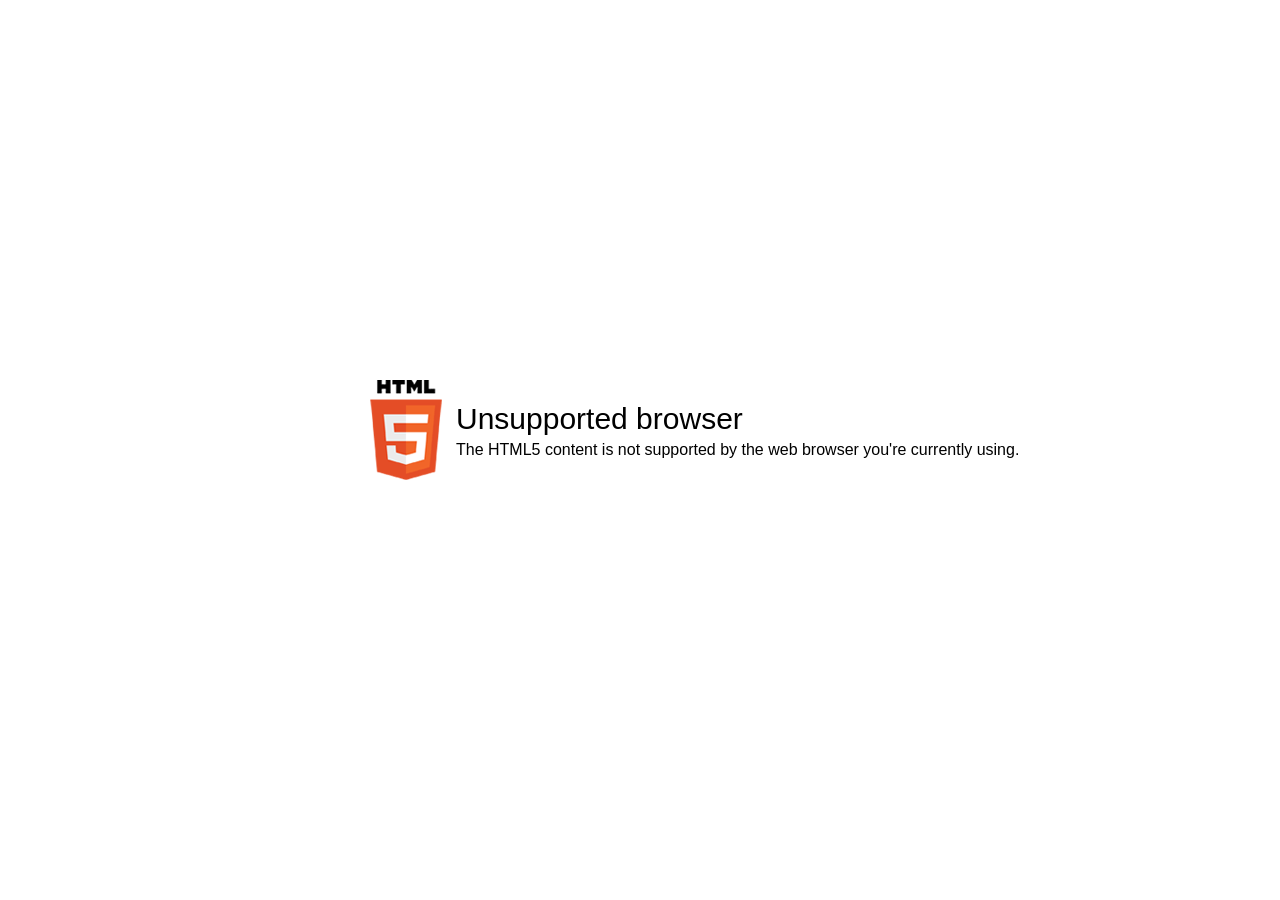
==== data/html5-unsupported.html @ dcdd31ab "Add files via upload" ====
<html>
<head>
    <meta http-equiv="Content-Type" content="text/html;charset=utf-8"/>
    <meta name="viewport" content="width=device-width,initial-scale=1,maximum-scale=1">
    <meta name="format-detection" content="telephone=no">
    <meta name="apple-mobile-web-app-capable" content="yes">
    <meta name="apple-mobile-web-app-status-bar-style" content="black">
    <meta http-equiv="X-UA-Compatible" content="IE=edge">
    <meta name="msapplication-tap-highlight" content="no" />
    <title>Update your Web browser</title>
    <style>
        body {
            background: #fff;
        }

        .banner {
            position: absolute;
            top: 50%;
            left: 50%;
            margin-left: -270px;
            margin-top: -70px;
        }

        .banner .html5 {
            display: inline-block;
            *display: inline;
            zoom: 1;
            vertical-align: top;
            background: url("html5.png");
            width: 72px;
            height: 100px;
            margin-right: 10px;
        }

        .banner .message {
            display: inline-block;
            *display: inline;
            zoom: 1;
            vertical-align: top;
            font-family: Arial, Helvetica, sans-serif;
        }

        .banner .message .title {
            font-size: 30px;
            margin-top: 22px;
            margin-bottom: 5px;
        }
    </style>
</head>
<body>
    <div class="banner">
        <div class="html5"></div>
        <div class="message">
            <div class="title">Unsupported browser</div>
            <div class="text">The HTML5 content is not supported by the web browser you're currently using.</div>
        </div>
    </div>
</body>
</html>
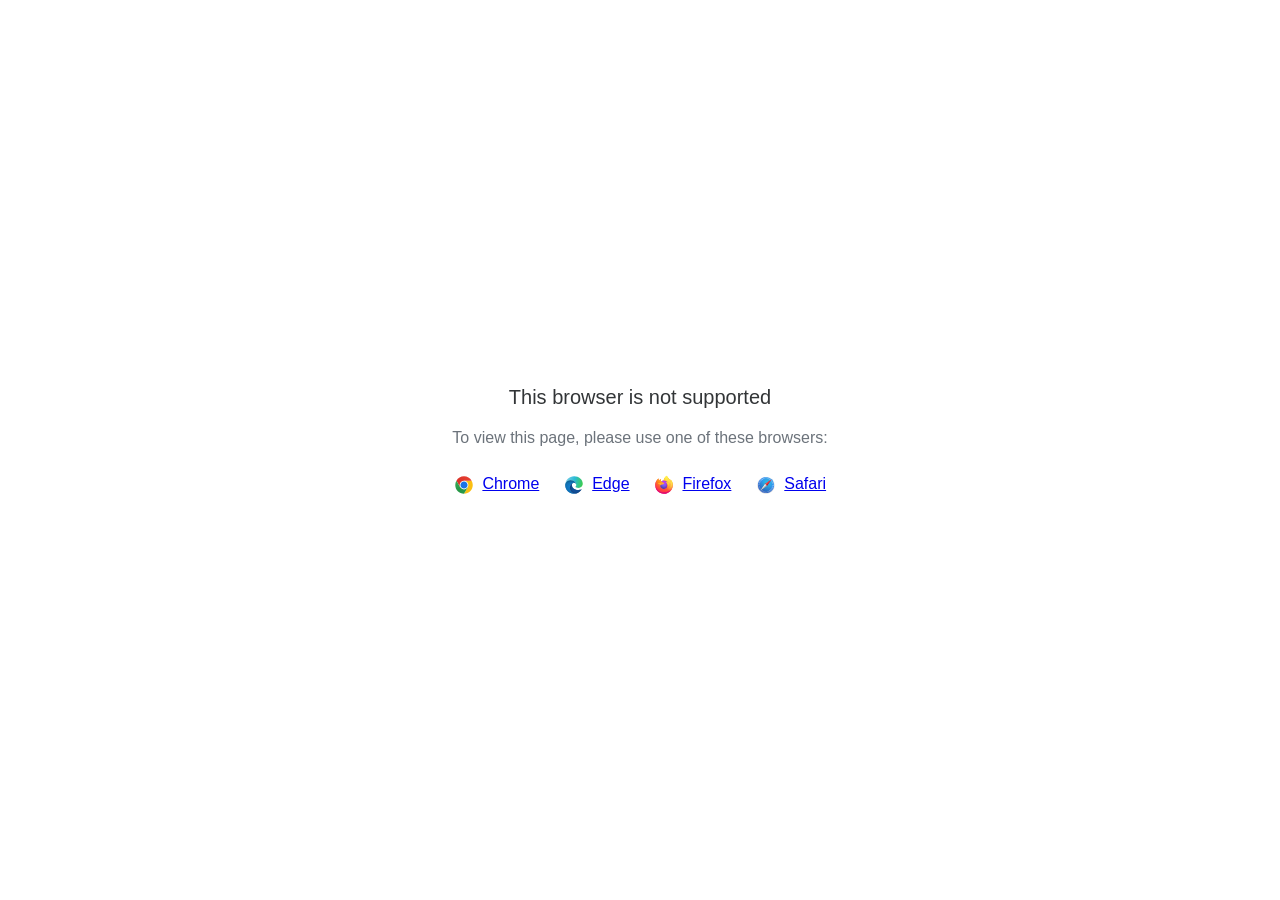
==== commit b599833c: "Add files via upload" ====
--- a/data/html5-unsupported.html
+++ b/data/html5-unsupported.html
@@ -7,7 +7,7 @@
     <meta name="apple-mobile-web-app-status-bar-style" content="black">
     <meta http-equiv="X-UA-Compatible" content="IE=edge">
     <meta name="msapplication-tap-highlight" content="no" />
-    <title>Update your Web browser</title>
+    <title>Page Not Available</title>
     <style>
         body {
             background: #fff;
@@ -17,42 +17,358 @@
             position: absolute;
             top: 50%;
             left: 50%;
-            margin-left: -270px;
-            margin-top: -70px;
-        }
-
-        .banner .html5 {
+            margin-left: -235px;
+            margin-top: -67px;
+            width: 470px;
+            text-align: center;
+            font-family: Roboto, Arial, Helvetica, sans-serif;
+        }
+
+        .title {
+            margin-bottom: 16px;
+            font-size: 20px;
+            font-weight: 500;
+            color: #323537;
+            line-height: 28px;
+        }
+
+        .text {
+            margin-bottom: 26px;
+            font-size: 16px;
+            color: #6C737B;
+            line-height: 22px;
+        }
+
+        .browsers svg, .browsers a {
             display: inline-block;
-            *display: inline;
-            zoom: 1;
             vertical-align: top;
-            background: url("html5.png");
-            width: 72px;
-            height: 100px;
-            margin-right: 10px;
-        }
-
-        .banner .message {
-            display: inline-block;
-            *display: inline;
-            zoom: 1;
-            vertical-align: top;
-            font-family: Arial, Helvetica, sans-serif;
-        }
-
-        .banner .message .title {
-            font-size: 30px;
-            margin-top: 22px;
-            margin-bottom: 5px;
+        }
+
+        .browsers a {
+            font-size: 16px;
+            margin-right: 20px;
+            margin-left: 4px;
+        }
+
+        .browsers :last-child {
+            margin-right: 0;
         }
     </style>
 </head>
 <body>
     <div class="banner">
-        <div class="html5"></div>
-        <div class="message">
-            <div class="title">Unsupported browser</div>
-            <div class="text">The HTML5 content is not supported by the web browser you're currently using.</div>
+        <div class="title">This browser is not supported</div>
+        <div class="text">To view this page, please use one of these browsers:</div>
+        <div class="browsers">
+            <svg width="20" height="20" viewBox="0 0 20 20" fill="none" xmlns="http://www.w3.org/2000/svg">
+                <path d="M10.0001 10.0001L13.789 12.1875L10.0001 18.7501C14.8326 18.7501 18.7501 14.8326 18.7501 10.0001C18.7501 8.40581 18.3216 6.91244 17.5766 5.625H10L10.0001 10.0001Z" fill="#FBBF12"/>
+                <path d="M9.99999 1.25C6.76136 1.25 3.93585 3.01077 2.42285 5.6261L6.21103 12.1876L9.99999 10.0001V5.62507H17.5766C16.0634 3.01039 13.2382 1.25 9.99999 1.25Z" fill="url(#paint0_linear_579_2699)"/>
+                <path d="M1.25005 10C1.25005 14.8325 5.16742 18.75 10 18.75L13.789 12.1875L10 10L6.21109 12.1875L2.42291 5.62598C1.67833 6.91306 1.25 8.40588 1.25 9.99988" fill="url(#paint1_linear_579_2699)"/>
+                <path d="M14.3751 10.0001C14.3751 12.4163 12.4163 14.3751 10.0001 14.3751C7.58381 14.3751 5.625 12.4163 5.625 10.0001C5.625 7.58381 7.58381 5.625 10.0001 5.625C12.4163 5.625 14.3751 7.58381 14.3751 10.0001Z" fill="white"/>
+                <path d="M13.5548 10.0001C13.5548 11.9633 11.9633 13.5548 10.0001 13.5548C8.03686 13.5548 6.44531 11.9633 6.44531 10.0001C6.44531 8.03686 8.03686 6.44531 10.0001 6.44531C11.9633 6.44531 13.5548 8.03686 13.5548 10.0001Z" fill="#1A73E8"/>
+                <defs>
+                    <linearGradient id="paint0_linear_579_2699" x1="5.04786" y1="6.71874" x2="12.965" y2="6.71874" gradientUnits="userSpaceOnUse">
+                        <stop stop-color="#DB3328"/>
+                        <stop offset="1" stop-color="#E53D30"/>
+                    </linearGradient>
+                    <linearGradient id="paint1_linear_579_2699" x1="4.58454" y1="7.18406" x2="7.82938" y2="12.8043" gradientUnits="userSpaceOnUse">
+                        <stop stop-color="#32A651"/>
+                        <stop offset="1" stop-color="#279847"/>
+                    </linearGradient>
+                </defs>
+            </svg>
+            <a href="https://www.google.com/chrome">Chrome</a>
+            <svg width="20" height="20" viewBox="0 0 20 20" fill="none" xmlns="http://www.w3.org/2000/svg">
+                <path d="M12.2449 9.92045C12.2449 8.25 10.5088 5.36648 6.59777 5.36648C2.68671 5.36648 1.25 8.62784 1.25 10.0199C1.25 5.0483 5.30074 1.25 10.1097 1.25C14.9188 1.25 18.75 4.84943 18.75 8.50852C18.75 11.7699 16.2956 12.9034 14.3002 12.9034C12.9832 12.9034 11.4866 12.4659 11.4866 11.7699C11.4866 11.233 12.2449 11.233 12.2449 9.92045Z" fill="url(#paint0_linear_579_2709)"/>
+                <path d="M6.59777 5.36646C10.5088 5.36646 12.2449 8.24998 12.2449 9.92043C12.2449 9.93342 12.2448 9.94627 12.2446 9.95901C12.2249 8.84657 11.4738 7.79259 9.99002 7.79259C8.11431 7.79259 5.5801 10.338 5.91933 13.5C6.19087 16.031 8.33381 19.4261 12.9832 18.2329C12.9832 18.2329 12.1052 18.75 9.6508 18.75C5.30074 18.75 1.25 14.7727 1.25 10.2187C1.25 10.0981 1.25184 9.97975 1.25555 9.8637C1.35584 8.39889 2.82648 5.36646 6.59777 5.36646Z" fill="url(#paint1_linear_579_2709)"/>
+                <path d="M6.59777 5.36646C10.5088 5.36646 12.2449 8.24998 12.2449 9.92043C12.2449 9.93342 12.2448 9.94627 12.2446 9.95901C12.2249 8.84657 11.4738 7.79259 9.99002 7.79259C8.11431 7.79259 5.5801 10.338 5.91933 13.5C6.19087 16.031 8.33381 19.4261 12.9832 18.2329C12.9832 18.2329 12.1052 18.75 9.6508 18.75C5.30074 18.75 1.25 14.7727 1.25 10.2187C1.25 10.0981 1.25184 9.97975 1.25555 9.8637C1.35584 8.39889 2.82648 5.36646 6.59777 5.36646Z" fill="url(#paint2_radial_579_2709)"/>
+                <path d="M12.4415 18.4371C14.9324 17.7576 16.712 15.6377 17.0338 15.2101C17.393 14.7328 17.4928 14.4345 17.393 14.3351C17.2932 14.2357 17.1536 14.2555 16.7944 14.4345C16.4352 14.6135 14.32 15.4885 11.9056 14.7527C9.49107 14.0169 7.83486 12.1078 7.83486 9.99987C7.83486 8.36919 9.23166 7.79248 9.98993 7.79248C8.11422 7.79248 5.58001 10.3379 5.91923 13.4999C6.19077 16.0309 8.33371 19.426 12.9831 18.2328C12.9831 18.2328 12.821 18.3283 12.4415 18.4371Z" fill="#0E458A"/>
+                <path d="M12.4415 18.4371C14.9324 17.7576 16.712 15.6377 17.0338 15.2101C17.393 14.7328 17.4928 14.4345 17.393 14.3351C17.2932 14.2357 17.1536 14.2555 16.7944 14.4345C16.4352 14.6135 14.32 15.4885 11.9056 14.7527C9.49107 14.0169 7.83486 12.1078 7.83486 9.99987C7.83486 8.36919 9.23166 7.79248 9.98993 7.79248C8.11422 7.79248 5.58001 10.3379 5.91923 13.4999C6.19077 16.0309 8.33371 19.426 12.9831 18.2328C12.9831 18.2328 12.821 18.3283 12.4415 18.4371Z" fill="url(#paint3_radial_579_2709)"/>
+                <defs>
+                    <linearGradient id="paint0_linear_579_2709" x1="17.7323" y1="11.5909" x2="0.61762" y2="7.54779" gradientUnits="userSpaceOnUse">
+                        <stop stop-color="#3BCC50"/>
+                        <stop offset="0.489583" stop-color="#2ABAD6"/>
+                        <stop offset="1" stop-color="#7DCFE7"/>
+                    </linearGradient>
+                    <linearGradient id="paint1_linear_579_2709" x1="7.11659" y1="5.36646" x2="7.11659" y2="18.75" gradientUnits="userSpaceOnUse">
+                        <stop stop-color="#035989"/>
+                        <stop offset="0.265625" stop-color="#1175B6"/>
+                        <stop offset="1" stop-color="#0470CF"/>
+                    </linearGradient>
+                    <radialGradient id="paint2_radial_579_2709" cx="0" cy="0" r="1" gradientUnits="userSpaceOnUse" gradientTransform="translate(6.83723 11.8693) rotate(59.2143) scale(5.92595 5.93561)">
+                        <stop stop-color="#1284D8"/>
+                        <stop offset="0.813899" stop-color="#1170B2" stop-opacity="0.767762"/>
+                        <stop offset="1" stop-color="#0E649B" stop-opacity="0.65"/>
+                    </radialGradient>
+                    <radialGradient id="paint3_radial_579_2709" cx="0" cy="0" r="1" gradientUnits="userSpaceOnUse" gradientTransform="translate(11.6661 13.4999) rotate(77.9982) scale(4.79806 5.18015)">
+                        <stop stop-color="#104890"/>
+                        <stop offset="0.69943" stop-color="#12529E" stop-opacity="0.70624"/>
+                        <stop offset="1" stop-color="#0E4584" stop-opacity="0.58"/>
+                    </radialGradient>
+                </defs>
+            </svg>
+            <a href="https://www.microsoft.com/edge">Edge</a>
+            <svg width="20" height="20" viewBox="0 0 20 20" fill="none" xmlns="http://www.w3.org/2000/svg">
+                <path d="M18.1191 6.70405C17.7385 5.78587 16.967 4.79462 16.3615 4.4815C16.8544 5.4501 17.1395 6.42162 17.2485 7.14652C17.2485 7.14652 17.2485 7.15163 17.2503 7.16113C16.2598 4.6861 14.5798 3.68791 13.2079 1.51504C13.1383 1.40543 13.069 1.29582 13.0012 1.17854C12.963 1.1124 12.932 1.05248 12.905 0.995851C12.8481 0.885984 12.8042 0.76987 12.7741 0.649844C12.7743 0.644144 12.7725 0.638558 12.7688 0.63417C12.7652 0.629782 12.7601 0.626904 12.7544 0.626094C12.749 0.624635 12.7434 0.624635 12.738 0.626094C12.7366 0.626756 12.7352 0.627617 12.734 0.628652C12.7318 0.628652 12.7296 0.63121 12.7274 0.63194L12.7311 0.627191C10.5302 1.91914 9.78353 4.30904 9.71499 5.5049C8.83549 5.56518 7.99455 5.88974 7.30189 6.43623C7.22949 6.37488 7.15379 6.31755 7.07512 6.26451C6.87551 5.56419 6.86708 4.82302 7.0507 4.11832C6.15057 4.52936 5.45059 5.17789 4.94165 5.75189H4.93764C4.5902 5.31089 4.61463 3.85634 4.63432 3.55272C4.63031 3.53372 4.37547 3.68535 4.34266 3.70837C4.03608 3.92756 3.7495 4.17357 3.48628 4.4435C3.18675 4.74784 2.9131 5.07672 2.66818 5.42671C2.1047 6.22702 1.70509 7.13132 1.49244 8.08735C1.48843 8.10635 1.48478 8.12608 1.48077 8.14544C1.46437 8.22254 1.40494 8.60946 1.39437 8.6935V8.71286C1.3169 9.11266 1.26865 9.5176 1.25 9.92444V9.96938C1.25 14.8186 5.17279 18.75 10.0114 18.75C14.345 18.75 17.943 15.5968 18.6477 11.455C18.6623 11.3428 18.6743 11.2295 18.6875 11.1163C18.8617 9.61022 18.6681 8.02743 18.1191 6.70405ZM8.02046 13.5774C8.06129 13.5968 8.09994 13.6183 8.14186 13.6373L8.14769 13.641C8.10577 13.6205 8.06311 13.5993 8.02082 13.5774H8.02046ZM17.251 7.16515V7.15675V7.16625V7.16515Z" fill="url(#paint0_linear_579_2717)"/>
+                <path d="M18.119 6.704C17.7384 5.78582 16.9669 4.79457 16.3614 4.48145C16.8543 5.45005 17.1394 6.42157 17.2484 7.14647V7.16437C18.0752 9.41067 17.6246 11.695 16.9757 13.0907C15.9716 15.25 13.541 17.4635 9.73602 17.3557C5.62839 17.2388 2.0071 14.1802 1.33082 10.1776C1.20759 9.54586 1.33082 9.22543 1.39279 8.71281C1.31733 9.10778 1.28853 9.22214 1.25098 9.92439V9.96933C1.25098 14.8185 5.17377 18.7499 10.0124 18.7499C14.346 18.7499 17.944 15.5968 18.6487 11.4549C18.6633 11.3428 18.6753 11.2295 18.6884 11.1162C18.8616 9.61017 18.668 8.02738 18.119 6.704Z" fill="url(#paint1_radial_579_2717)"/>
+                <path d="M18.119 6.704C17.7384 5.78582 16.9669 4.79457 16.3614 4.48145C16.8543 5.45005 17.1394 6.42157 17.2484 7.14647V7.16437C18.0752 9.41067 17.6246 11.695 16.9757 13.0907C15.9716 15.25 13.541 17.4635 9.73602 17.3557C5.62839 17.2388 2.0071 14.1802 1.33082 10.1776C1.20759 9.54586 1.33082 9.22543 1.39279 8.71281C1.31733 9.10778 1.28853 9.22214 1.25098 9.92439V9.96933C1.25098 14.8185 5.17377 18.7499 10.0124 18.7499C14.346 18.7499 17.944 15.5968 18.6487 11.4549C18.6633 11.3428 18.6753 11.2295 18.6884 11.1162C18.8616 9.61017 18.668 8.02738 18.119 6.704Z" fill="url(#paint2_radial_579_2717)"/>
+                <path d="M13.8612 7.73587C13.8806 7.74939 13.8977 7.7629 13.9159 7.77642C13.696 7.38513 13.4221 7.02694 13.1022 6.71246C10.3788 3.98314 12.3884 0.794172 12.7271 0.631947L12.7307 0.627197C10.5298 1.91915 9.78314 4.30905 9.7146 5.50491C9.81668 5.49797 9.9184 5.4892 10.0223 5.4892C11.6647 5.4892 13.0953 6.39459 13.8612 7.73587Z" fill="url(#paint3_radial_579_2717)"/>
+                <path d="M10.028 8.28118C10.0138 8.5004 9.24382 9.25307 8.97441 9.25307C6.48292 9.25307 6.07861 10.7635 6.07861 10.7635C6.18798 12.0357 7.07244 13.0833 8.14245 13.6375C8.19131 13.6627 8.24052 13.6854 8.28828 13.708C8.37396 13.7446 8.46 13.7811 8.54567 13.8136C8.91262 13.9433 9.29689 14.0172 9.68568 14.0329C14.0525 14.2382 14.8991 8.80001 11.7473 7.22087C12.5541 7.08021 13.3919 7.40575 13.8597 7.73495C13.0941 6.39367 11.6631 5.48828 10.0207 5.48828C9.91682 5.48828 9.81511 5.49705 9.71303 5.50399C8.83417 5.56502 7.99404 5.88994 7.30212 6.43642C7.43591 6.55005 7.58685 6.70131 7.90439 7.0148C8.5001 7.60378 10.0247 8.20993 10.028 8.28118Z" fill="url(#paint4_radial_579_2717)"/>
+                <path d="M10.028 8.28118C10.0138 8.5004 9.24382 9.25307 8.97441 9.25307C6.48292 9.25307 6.07861 10.7635 6.07861 10.7635C6.18798 12.0357 7.07244 13.0833 8.14245 13.6375C8.19131 13.6627 8.24052 13.6854 8.28828 13.708C8.37396 13.7446 8.46 13.7811 8.54567 13.8136C8.91262 13.9433 9.29689 14.0172 9.68568 14.0329C14.0525 14.2382 14.8991 8.80001 11.7473 7.22087C12.5541 7.08021 13.3919 7.40575 13.8597 7.73495C13.0941 6.39367 11.6631 5.48828 10.0207 5.48828C9.91682 5.48828 9.81511 5.49705 9.71303 5.50399C8.83417 5.56502 7.99404 5.88994 7.30212 6.43642C7.43591 6.55005 7.58685 6.70131 7.90439 7.0148C8.5001 7.60378 10.0247 8.20993 10.028 8.28118Z" fill="url(#paint5_radial_579_2717)"/>
+                <path d="M6.89479 6.14439C6.96588 6.19043 7.02421 6.22916 7.07708 6.2646C6.87746 5.56428 6.86903 4.82311 7.05265 4.11841C6.15252 4.52945 5.45255 5.17799 4.9436 5.75198C4.9848 5.75089 6.2557 5.72787 6.89479 6.14439Z" fill="url(#paint6_radial_579_2717)"/>
+                <path d="M1.33119 10.1776C2.00747 14.1802 5.62876 17.2388 9.7393 17.3557C13.5443 17.4635 15.9735 15.25 16.979 13.0907C17.6279 11.6946 18.0785 9.41068 17.2517 7.16437V7.14756C17.2517 7.14976 17.2517 7.15268 17.2535 7.16218C17.5641 9.1962 16.532 11.1667 14.9184 12.4992C14.9167 12.5029 14.9152 12.5067 14.9137 12.5105C11.7692 15.0765 8.76042 14.0586 8.15123 13.6431C8.10893 13.6227 8.06628 13.6015 8.02399 13.5796C6.19056 12.7027 5.43334 11.0274 5.59558 9.5919C4.04797 9.5919 3.52007 8.28314 3.52007 8.28314C3.52007 8.28314 4.90982 7.29006 6.74143 8.1538C8.43778 8.95396 10.031 8.2835 10.031 8.28314C10.0277 8.21189 8.50304 7.60391 7.90842 7.01676C7.59088 6.70327 7.43995 6.55201 7.30615 6.43838C7.23375 6.37702 7.15805 6.3197 7.07939 6.26665C7.02725 6.23012 6.97001 6.19358 6.8971 6.14645C6.25801 5.72992 4.98711 5.75294 4.94518 5.75404H4.94117C4.59374 5.31303 4.61816 3.85849 4.63785 3.55487C4.63384 3.53587 4.379 3.68749 4.34619 3.71051C4.03961 3.92971 3.75303 4.17571 3.48981 4.44564C3.19028 4.74999 2.91663 5.07887 2.67171 5.42886C2.10823 6.22916 1.70862 7.13347 1.49597 8.08949C1.48904 8.1063 1.17734 9.47023 1.33119 10.1776Z" fill="url(#paint7_radial_579_2717)"/>
+                <path d="M13.1024 6.71246C13.4222 7.02693 13.6962 7.38513 13.9161 7.77642C13.9616 7.81071 14.0055 7.8473 14.0473 7.88603C16.0335 9.71873 14.9945 12.3132 14.9154 12.4996C16.529 11.1671 17.5611 9.19662 17.2505 7.16259C16.2599 4.6861 14.58 3.68791 13.2081 1.51504C13.1385 1.40543 13.0692 1.29582 13.0014 1.17854C12.9631 1.1124 12.9321 1.05248 12.9051 0.995851C12.8483 0.885984 12.8044 0.76987 12.7742 0.649844C12.7745 0.644144 12.7726 0.638559 12.769 0.63417C12.7653 0.629782 12.7602 0.626904 12.7546 0.626094C12.7492 0.624635 12.7435 0.624635 12.7382 0.626094C12.7367 0.626756 12.7354 0.627617 12.7341 0.628652C12.732 0.628652 12.7298 0.63121 12.7276 0.63194C12.3885 0.794165 10.379 3.98313 13.1024 6.71246Z" fill="url(#paint8_radial_579_2717)"/>
+                <path d="M14.0464 7.88413C14.0046 7.8454 13.9608 7.80882 13.9152 7.77452C13.8973 7.761 13.8787 7.74748 13.8605 7.73396C13.3928 7.40513 12.555 7.07922 11.7482 7.21989C14.8995 8.79902 14.0534 14.2372 9.68654 14.0319C9.29775 14.0163 8.91348 13.9424 8.54653 13.8126C8.46085 13.7805 8.37481 13.7451 8.28914 13.7071C8.23956 13.6844 8.19034 13.6618 8.14331 13.6365L8.14914 13.6402C8.75834 14.0567 11.7671 15.0746 14.9116 12.5075C14.9116 12.5075 14.9134 12.5028 14.9163 12.4962C14.9943 12.3132 16.0334 9.71866 14.0464 7.88413Z" fill="url(#paint9_radial_579_2717)"/>
+                <path d="M6.07833 10.7635C6.07833 10.7635 6.48264 9.25306 8.97412 9.25306C9.24354 9.25306 10.0135 8.49966 10.0277 8.28117C10.0419 8.06268 8.43455 8.95199 6.7382 8.15183C4.90659 7.28809 3.51685 8.28117 3.51685 8.28117C3.51685 8.28117 4.04475 9.58993 5.59235 9.58993C5.43012 11.0255 6.18733 12.6992 8.02076 13.5776C8.06159 13.597 8.10024 13.6185 8.14217 13.6375C7.07215 13.0843 6.18879 12.0357 6.07833 10.7635Z" fill="url(#paint10_radial_579_2717)"/>
+                <path d="M18.1191 6.70405C17.7385 5.78587 16.967 4.79462 16.3615 4.4815C16.8544 5.4501 17.1395 6.42162 17.2485 7.14652C17.2485 7.14652 17.2485 7.15163 17.2503 7.16113C16.2598 4.6861 14.5798 3.68791 13.2079 1.51504C13.1383 1.40543 13.069 1.29582 13.0012 1.17854C12.963 1.1124 12.932 1.05248 12.905 0.995851C12.8481 0.885984 12.8042 0.76987 12.7741 0.649844C12.7743 0.644144 12.7725 0.638558 12.7688 0.63417C12.7652 0.629782 12.7601 0.626904 12.7544 0.626094C12.749 0.624635 12.7434 0.624635 12.738 0.626094C12.7366 0.626756 12.7352 0.627617 12.734 0.628652C12.7318 0.628652 12.7296 0.63121 12.7274 0.63194L12.7311 0.627191C10.5302 1.91914 9.78353 4.30904 9.71499 5.5049C9.81707 5.49796 9.91878 5.48919 10.0227 5.48919C11.6651 5.48919 13.0957 6.39458 13.8616 7.73586C13.3939 7.40703 12.5561 7.08111 11.7493 7.22178C14.9007 8.80092 14.0545 14.2391 9.68764 14.0338C9.29885 14.0182 8.91458 13.9443 8.54763 13.8145C8.46196 13.7824 8.37592 13.747 8.29024 13.709C8.24066 13.6863 8.19144 13.6636 8.14441 13.6384L8.15025 13.6421C8.10796 13.6216 8.0653 13.6004 8.02301 13.5785C8.06384 13.5979 8.10249 13.6194 8.14441 13.6384C7.07221 13.0842 6.18885 12.0356 6.07839 10.7633C6.07839 10.7633 6.4827 9.25288 8.97418 9.25288C9.2436 9.25288 10.0136 8.49949 10.0278 8.28099C10.0245 8.20975 8.49987 7.60177 7.90525 7.01462C7.58771 6.70113 7.43678 6.54986 7.30298 6.43623C7.23058 6.37488 7.15488 6.31755 7.07622 6.26451C6.87661 5.56419 6.86817 4.82302 7.05179 4.11832C6.15166 4.52936 5.45169 5.17789 4.94275 5.75189H4.93874C4.5913 5.31089 4.61572 3.85634 4.63541 3.55272C4.6314 3.53372 4.37657 3.68535 4.34375 3.70837C4.03717 3.92756 3.75059 4.17357 3.48738 4.4435C3.18785 4.74784 2.9142 5.07672 2.66928 5.42671C2.1058 6.22702 1.70618 7.13132 1.49353 8.08735C1.48952 8.10635 1.48588 8.12608 1.48187 8.14544C1.46546 8.22254 1.39109 8.61494 1.38088 8.69898C1.38088 8.70556 1.38088 8.69277 1.38088 8.69898C1.31262 9.10444 1.26891 9.51368 1.25 9.92444V9.96938C1.25 14.8186 5.17279 18.75 10.0114 18.75C14.345 18.75 17.943 15.5968 18.6477 11.455C18.6623 11.3428 18.6743 11.2295 18.6875 11.1163C18.8617 9.61022 18.6681 8.02743 18.1191 6.70405ZM17.25 7.15492V7.16442V7.15492Z" fill="url(#paint11_linear_579_2717)"/>
+                <defs>
+                    <linearGradient id="paint0_linear_579_2717" x1="16.9594" y1="3.43288" x2="2.3837" y2="17.4648" gradientUnits="userSpaceOnUse">
+                        <stop offset="0.05" stop-color="#FFF44F"/>
+                        <stop offset="0.11" stop-color="#FFE847"/>
+                        <stop offset="0.22" stop-color="#FFC830"/>
+                        <stop offset="0.37" stop-color="#FF980E"/>
+                        <stop offset="0.4" stop-color="#FF8B16"/>
+                        <stop offset="0.46" stop-color="#FF672A"/>
+                        <stop offset="0.53" stop-color="#FF3647"/>
+                        <stop offset="0.7" stop-color="#E31587"/>
+                    </linearGradient>
+                    <radialGradient id="paint1_radial_579_2717" cx="0" cy="0" r="1" gradientUnits="userSpaceOnUse" gradientTransform="translate(16.287 2.63668) scale(18.2654 18.3055)">
+                        <stop offset="0.13" stop-color="#FFBD4F"/>
+                        <stop offset="0.19" stop-color="#FFAC31"/>
+                        <stop offset="0.25" stop-color="#FF9D17"/>
+                        <stop offset="0.28" stop-color="#FF980E"/>
+                        <stop offset="0.4" stop-color="#FF563B"/>
+                        <stop offset="0.47" stop-color="#FF3750"/>
+                        <stop offset="0.71" stop-color="#F5156C"/>
+                        <stop offset="0.78" stop-color="#EB0878"/>
+                        <stop offset="0.86" stop-color="#E50080"/>
+                    </radialGradient>
+                    <radialGradient id="paint2_radial_579_2717" cx="0" cy="0" r="1" gradientUnits="userSpaceOnUse" gradientTransform="translate(9.61279 10.1202) scale(18.2654 18.3055)">
+                        <stop offset="0.3" stop-color="#960E18"/>
+                        <stop offset="0.35" stop-color="#B11927" stop-opacity="0.74"/>
+                        <stop offset="0.43" stop-color="#DB293D" stop-opacity="0.34"/>
+                        <stop offset="0.5" stop-color="#F5334B" stop-opacity="0.09"/>
+                        <stop offset="0.53" stop-color="#FF3750" stop-opacity="0"/>
+                    </radialGradient>
+                    <radialGradient id="paint3_radial_579_2717" cx="0" cy="0" r="1" gradientUnits="userSpaceOnUse" gradientTransform="translate(11.8153 -1.51753) scale(13.2325 13.2615)">
+                        <stop offset="0.13" stop-color="#FFF44F"/>
+                        <stop offset="0.25" stop-color="#FFDC3E"/>
+                        <stop offset="0.51" stop-color="#FF9D12"/>
+                        <stop offset="0.53" stop-color="#FF980E"/>
+                    </radialGradient>
+                    <radialGradient id="paint4_radial_579_2717" cx="0" cy="0" r="1" gradientUnits="userSpaceOnUse" gradientTransform="translate(7.59304 14.9021) scale(8.69686 8.71594)">
+                        <stop offset="0.35" stop-color="#3A8EE6"/>
+                        <stop offset="0.47" stop-color="#5C79F0"/>
+                        <stop offset="0.67" stop-color="#9059FF"/>
+                        <stop offset="1" stop-color="#C139E6"/>
+                    </radialGradient>
+                    <radialGradient id="paint5_radial_579_2717" cx="0" cy="0" r="1" gradientUnits="userSpaceOnUse" gradientTransform="translate(9.87545 7.94492) rotate(-13.9265) scale(4.60823 5.42407)">
+                        <stop offset="0.21" stop-color="#9059FF" stop-opacity="0"/>
+                        <stop offset="0.28" stop-color="#8C4FF3" stop-opacity="0.06"/>
+                        <stop offset="0.75" stop-color="#7716A8" stop-opacity="0.45"/>
+                        <stop offset="0.97" stop-color="#6E008B" stop-opacity="0.6"/>
+                    </radialGradient>
+                    <radialGradient id="paint6_radial_579_2717" cx="0" cy="0" r="1" gradientUnits="userSpaceOnUse" gradientTransform="translate(9.38226 1.88781) scale(6.25678 6.27051)">
+                        <stop stop-color="#FFE226"/>
+                        <stop offset="0.12" stop-color="#FFDB27"/>
+                        <stop offset="0.3" stop-color="#FFC82A"/>
+                        <stop offset="0.5" stop-color="#FFA930"/>
+                        <stop offset="0.73" stop-color="#FF7E37"/>
+                        <stop offset="0.79" stop-color="#FF7139"/>
+                    </radialGradient>
+                    <radialGradient id="paint7_radial_579_2717" cx="0" cy="0" r="1" gradientUnits="userSpaceOnUse" gradientTransform="translate(14.3005 -2.08939) scale(26.6943 26.7529)">
+                        <stop offset="0.11" stop-color="#FFF44F"/>
+                        <stop offset="0.46" stop-color="#FF980E"/>
+                        <stop offset="0.62" stop-color="#FF5634"/>
+                        <stop offset="0.72" stop-color="#FF3647"/>
+                        <stop offset="0.9" stop-color="#E31587"/>
+                    </radialGradient>
+                    <radialGradient id="paint8_radial_579_2717" cx="0" cy="0" r="1" gradientUnits="userSpaceOnUse" gradientTransform="translate(11.72 0.833589) rotate(84.2447) scale(19.4998 12.7839)">
+                        <stop stop-color="#FFF44F"/>
+                        <stop offset="0.06" stop-color="#FFE847"/>
+                        <stop offset="0.17" stop-color="#FFC830"/>
+                        <stop offset="0.3" stop-color="#FF980E"/>
+                        <stop offset="0.36" stop-color="#FF8B16"/>
+                        <stop offset="0.45" stop-color="#FF672A"/>
+                        <stop offset="0.57" stop-color="#FF3647"/>
+                        <stop offset="0.74" stop-color="#E31587"/>
+                    </radialGradient>
+                    <radialGradient id="paint9_radial_579_2717" cx="0" cy="0" r="1" gradientUnits="userSpaceOnUse" gradientTransform="translate(9.23484 4.20996) scale(16.6653 16.7019)">
+                        <stop offset="0.14" stop-color="#FFF44F"/>
+                        <stop offset="0.48" stop-color="#FF980E"/>
+                        <stop offset="0.59" stop-color="#FF5634"/>
+                        <stop offset="0.66" stop-color="#FF3647"/>
+                        <stop offset="0.9" stop-color="#E31587"/>
+                    </radialGradient>
+                    <radialGradient id="paint10_radial_579_2717" cx="0" cy="0" r="1" gradientUnits="userSpaceOnUse" gradientTransform="translate(13.6341 5.18793) scale(18.2402 18.2803)">
+                        <stop offset="0.09" stop-color="#FFF44F"/>
+                        <stop offset="0.23" stop-color="#FFE141"/>
+                        <stop offset="0.51" stop-color="#FFAF1E"/>
+                        <stop offset="0.63" stop-color="#FF980E"/>
+                    </radialGradient>
+                    <linearGradient id="paint11_linear_579_2717" x1="16.7844" y1="3.35761" x2="4.38152" y2="15.7337" gradientUnits="userSpaceOnUse">
+                        <stop offset="0.17" stop-color="#FFF44F" stop-opacity="0.8"/>
+                        <stop offset="0.27" stop-color="#FFF44F" stop-opacity="0.63"/>
+                        <stop offset="0.49" stop-color="#FFF44F" stop-opacity="0.22"/>
+                        <stop offset="0.6" stop-color="#FFF44F" stop-opacity="0"/>
+                    </linearGradient>
+                </defs>
+            </svg>
+            <a href="https://www.mozilla.org/firefox">Firefox</a>
+            <svg width="20" height="20" viewBox="0 0 20 20" fill="none" xmlns="http://www.w3.org/2000/svg">
+                <path d="M10 18.75C14.8325 18.75 18.75 14.8325 18.75 10C18.75 5.16751 14.8325 1.25 10 1.25C5.16751 1.25 1.25 5.16751 1.25 10C1.25 14.8325 5.16751 18.75 10 18.75Z" fill="url(#paint0_linear_579_2734)"/>
+                <path d="M10 18.0938C14.4701 18.0938 18.0938 14.4701 18.0938 10C18.0938 5.52995 14.4701 1.90625 10 1.90625C5.52995 1.90625 1.90625 5.52995 1.90625 10C1.90625 14.4701 5.52995 18.0938 10 18.0938Z" fill="url(#paint1_radial_579_2734)"/>
+                <path d="M10.0137 3.87498C9.95897 3.87498 9.91113 3.83399 9.91113 3.7793V2.35057C9.91113 2.29588 9.95897 2.25488 10.0137 2.25488C10.0683 2.25488 10.1162 2.29588 10.1162 2.35057V3.7793C10.1093 3.83399 10.0683 3.87498 10.0137 3.87498Z" fill="#F3F3F3"/>
+                <path d="M10.0137 3.88182C9.95214 3.88182 9.9043 3.83397 9.9043 3.77929V2.35058C9.9043 2.29589 9.95214 2.24805 10.0137 2.24805C10.0752 2.24805 10.123 2.29589 10.123 2.35058V3.77929C10.123 3.83397 10.0684 3.88182 10.0137 3.88182ZM10.0137 2.26167C9.96583 2.26167 9.91799 2.30273 9.91799 2.35058V3.77929C9.91799 3.82713 9.95898 3.8682 10.0137 3.8682C10.0615 3.8682 10.1093 3.82713 10.1093 3.77929V2.35058C10.1026 2.30273 10.0615 2.26167 10.0137 2.26167Z" fill="white"/>
+                <path d="M10.6972 3.10941C10.6426 3.10257 10.6016 3.06157 10.6016 3.00688L10.6494 2.37108C10.6562 2.31646 10.7041 2.2754 10.7588 2.28224C10.8135 2.28909 10.8545 2.33015 10.8545 2.38484L10.8066 3.02057C10.7998 3.07526 10.7519 3.11626 10.6972 3.10948V3.10941Z" fill="#F3F3F3"/>
+                <path d="M10.6973 3.1164C10.6357 3.10955 10.5947 3.06171 10.5947 3.00702L10.6426 2.37123C10.6494 2.31661 10.6973 2.26877 10.7588 2.27554C10.8203 2.28239 10.8613 2.3303 10.8613 2.38492L10.8135 3.02071C10.8066 3.08224 10.7588 3.12324 10.6973 3.1164ZM10.7588 2.28923C10.7109 2.28923 10.663 2.32346 10.663 2.3713L10.6152 3.00709C10.6152 3.05486 10.6494 3.09593 10.7041 3.10271C10.7519 3.10271 10.7998 3.06855 10.7998 3.02071L10.8476 2.38492C10.8476 2.33708 10.8066 2.29608 10.7587 2.28923H10.7588Z" fill="white"/>
+                <path d="M11.2099 3.99815C11.1551 3.98447 11.121 3.93662 11.1278 3.88193L11.4081 2.48051C11.4218 2.4259 11.4696 2.39167 11.5243 2.40536C11.579 2.41905 11.6131 2.4669 11.6063 2.52158L11.326 3.923C11.3192 3.97078 11.2645 4.005 11.2098 3.99815H11.2099Z" fill="#F3F3F3"/>
+                <path d="M11.2101 4.00462C11.1485 3.99093 11.1144 3.93625 11.1212 3.88156L11.4015 2.48016C11.4152 2.42554 11.4699 2.38447 11.5313 2.39816C11.5928 2.41185 11.6271 2.46654 11.6202 2.52123L11.34 3.92263C11.3263 3.97724 11.2716 4.01147 11.2101 4.00462ZM11.5313 2.41185C11.4835 2.40501 11.4356 2.43231 11.4219 2.48023L11.1418 3.88163C11.1349 3.9294 11.1622 3.97724 11.2169 3.991C11.2647 3.99778 11.3126 3.9704 11.3263 3.92256L11.6065 2.52123C11.6134 2.46654 11.5792 2.42554 11.5313 2.41185Z" fill="white"/>
+                <path d="M12.0302 3.38287C12.0172 3.37973 12.0049 3.37405 11.9941 3.36617C11.9832 3.35828 11.9741 3.34834 11.9671 3.33691C11.9601 3.32548 11.9554 3.31279 11.9534 3.29956C11.9513 3.28633 11.9519 3.27282 11.955 3.2598L12.1259 2.64462C12.1395 2.58993 12.1942 2.56255 12.2489 2.57624C12.3036 2.58993 12.3378 2.64462 12.3242 2.69931L12.1532 3.31456C12.1395 3.36918 12.0849 3.39656 12.0302 3.38287Z" fill="#F3F3F3"/>
+                <path d="M12.0302 3.38948C11.9756 3.37579 11.9346 3.31426 11.9551 3.25965L12.126 2.64433C12.1396 2.58972 12.2011 2.55549 12.2558 2.56918C12.3105 2.58287 12.3515 2.6444 12.331 2.69902L12.1601 3.31433C12.1464 3.36895 12.0918 3.40317 12.0303 3.38948H12.0302ZM12.2558 2.58972C12.208 2.57603 12.1533 2.6034 12.1396 2.65125L11.9688 3.26642C11.9551 3.31426 11.9824 3.36218 12.0371 3.37579C12.0849 3.38948 12.1396 3.36218 12.1533 3.31433L12.3242 2.69902C12.331 2.65125 12.3037 2.6034 12.2558 2.58964V2.58972Z" fill="white"/>
+                <path d="M12.3652 4.34683C12.3105 4.3263 12.2901 4.26477 12.3105 4.21692L12.8574 2.89759C12.8778 2.84975 12.9394 2.82237 12.9872 2.84975C13.042 2.87021 13.0625 2.93181 13.042 2.97958L12.4951 4.29892C12.4746 4.34683 12.413 4.37414 12.3653 4.34683H12.3652Z" fill="#F3F3F3"/>
+                <path d="M12.3653 4.35357C12.339 4.34356 12.3178 4.32354 12.3062 4.29791C12.2947 4.27227 12.2938 4.24311 12.3037 4.21681L12.8506 2.89746C12.8711 2.84277 12.9327 2.82224 12.9942 2.84277C13.0205 2.85278 13.0417 2.8728 13.0532 2.89843C13.0648 2.92407 13.0657 2.95323 13.0557 2.97953L12.5089 4.29888C12.4815 4.35357 12.4199 4.38088 12.3653 4.35357ZM12.9874 2.85646C12.9395 2.836 12.8848 2.85646 12.8643 2.90431L12.3174 4.22366C12.2969 4.2715 12.3243 4.31934 12.3721 4.33988C12.4199 4.36034 12.4746 4.33988 12.4952 4.29204L13.0421 2.97268C13.0557 2.93161 13.0352 2.87693 12.9874 2.85646Z" fill="white"/>
+                <path d="M13.288 3.90926C13.2401 3.88188 13.2196 3.82719 13.2401 3.77935L13.5272 3.21202C13.5545 3.16411 13.6092 3.14358 13.6639 3.17095C13.7118 3.19833 13.7322 3.25302 13.7118 3.30079L13.4246 3.86819C13.3973 3.91603 13.3426 3.93664 13.2879 3.90926H13.288Z" fill="#F3F3F3"/>
+                <path d="M13.288 3.91591C13.2332 3.88853 13.2128 3.827 13.2401 3.77231L13.5272 3.20498C13.5545 3.15022 13.6161 3.12975 13.6707 3.15706C13.7254 3.18444 13.746 3.24597 13.7186 3.30066L13.4315 3.868C13.4041 3.92268 13.3426 3.94322 13.2879 3.91584L13.288 3.91591ZM13.664 3.17075C13.6161 3.15029 13.5614 3.16391 13.5409 3.21175L13.2538 3.77916C13.2333 3.82015 13.2538 3.87484 13.2948 3.90222C13.3426 3.92268 13.3973 3.90906 13.4178 3.86122L13.705 3.29382C13.7254 3.25282 13.705 3.19813 13.664 3.17075Z" fill="white"/>
+                <path d="M13.425 4.92103C13.3772 4.88688 13.3635 4.82534 13.3976 4.78435L14.1906 3.60168C14.2179 3.55383 14.2795 3.54699 14.3273 3.57437C14.3752 3.60852 14.3888 3.67005 14.3547 3.71105L13.5617 4.89372C13.5344 4.94156 13.4728 4.95525 13.425 4.92103Z" fill="#F3F3F3"/>
+                <path d="M13.4248 4.92767C13.377 4.89352 13.3633 4.82514 13.3907 4.7773L14.1836 3.59466C14.2178 3.54682 14.2793 3.53313 14.334 3.56735C14.3818 3.60151 14.3955 3.66988 14.3682 3.71772L13.5752 4.90036C13.541 4.9482 13.4727 4.96182 13.4248 4.92767ZM14.3271 3.58104C14.2862 3.55367 14.2246 3.56051 14.1973 3.60151L13.4043 4.78414C13.377 4.82507 13.3906 4.87983 13.4317 4.90714C13.4727 4.93451 13.5342 4.92767 13.5615 4.88667L14.3545 3.71088C14.3818 3.66988 14.3682 3.60835 14.3271 3.58104Z" fill="white"/>
+                <path d="M14.4229 4.66788C14.3819 4.63366 14.3683 4.57213 14.4024 4.53113L14.7989 4.0321C14.833 3.99117 14.8946 3.98425 14.9355 4.01848C14.9766 4.05263 14.9902 4.11416 14.956 4.15516L14.5596 4.65419C14.5255 4.69519 14.4639 4.70204 14.4229 4.66788H14.4229Z" fill="#F3F3F3"/>
+                <path d="M14.4161 4.6747C14.3683 4.64047 14.3614 4.5721 14.3957 4.52425L14.7921 4.02528C14.8262 3.97736 14.8946 3.97052 14.9424 4.01159C14.9903 4.04574 14.9971 4.11412 14.9629 4.16196L14.5665 4.66101C14.5323 4.70885 14.464 4.7157 14.4161 4.6747ZM14.9287 4.02521C14.8878 3.99105 14.8331 3.9979 14.7989 4.0389L14.4024 4.53794C14.3751 4.57894 14.382 4.63363 14.4229 4.66778C14.464 4.70201 14.5186 4.69516 14.5528 4.65416L14.9493 4.15512C14.9767 4.11412 14.9697 4.05259 14.9288 4.02528L14.9287 4.02521Z" fill="white"/>
+                <path d="M14.3545 5.69352C14.3135 5.65252 14.3135 5.59099 14.3545 5.55677L15.3661 4.55195C15.4072 4.51095 15.4686 4.51772 15.5029 4.55195C15.537 4.5861 15.5439 4.65447 15.5029 4.68863L14.4981 5.69352C14.457 5.73452 14.3955 5.73452 14.3545 5.69352Z" fill="#F3F3F3"/>
+                <path d="M14.3477 5.70023C14.3279 5.68017 14.3169 5.65317 14.3169 5.62505C14.3169 5.59692 14.3279 5.56992 14.3477 5.54986L15.3594 4.54496C15.3794 4.52522 15.4064 4.51416 15.4346 4.51416C15.4627 4.51416 15.4898 4.52522 15.5098 4.54496C15.5295 4.56502 15.5406 4.59202 15.5406 4.62014C15.5406 4.64827 15.5295 4.67527 15.5098 4.69533L14.498 5.70016C14.478 5.71988 14.451 5.73093 14.4228 5.73093C14.3947 5.73093 14.3677 5.71988 14.3477 5.70016V5.70023ZM15.503 4.5518C15.4688 4.51758 15.4073 4.51758 15.3731 4.5518L14.3613 5.55663C14.3271 5.59086 14.3271 5.65239 14.3613 5.68654C14.3955 5.72077 14.457 5.72077 14.4912 5.68654L15.503 4.68171C15.5371 4.64749 15.5371 4.5928 15.503 4.5518Z" fill="white"/>
+                <path d="M15.3798 5.63856C15.3456 5.59757 15.3456 5.53604 15.3866 5.50181L15.872 5.09171C15.9129 5.05755 15.9745 5.06433 16.0087 5.1054C16.0428 5.14639 16.0428 5.20792 16.0019 5.24207L15.5165 5.65225C15.4755 5.6864 15.4139 5.67956 15.3798 5.63856Z" fill="#F3F3F3"/>
+                <path d="M15.373 5.64558C15.332 5.59774 15.3388 5.52936 15.3798 5.49521L15.8651 5.08502C15.9061 5.04402 15.9745 5.05087 16.0155 5.09871C16.0566 5.14655 16.0497 5.21493 16.0087 5.24908L15.5234 5.65927C15.4824 5.7002 15.414 5.69342 15.3731 5.64558H15.373ZM16.0019 5.10555C15.9677 5.06456 15.913 5.06456 15.8721 5.09186L15.3867 5.50205C15.3525 5.53621 15.3457 5.59089 15.3798 5.63189C15.414 5.67289 15.4687 5.67289 15.5097 5.64558L15.995 5.23539C16.036 5.20124 16.036 5.14655 16.0019 5.10555Z" fill="white"/>
+                <path d="M15.1066 6.6229C15.0725 6.57505 15.0861 6.51352 15.134 6.48614L16.3234 5.6932C16.3712 5.66582 16.4327 5.67951 16.46 5.72058C16.4943 5.76842 16.4806 5.82995 16.4327 5.85726L15.2434 6.65021C15.2023 6.67758 15.1408 6.6639 15.1066 6.6229Z" fill="#F3F3F3"/>
+                <path d="M15.0995 6.62311C15.0654 6.57527 15.0791 6.50689 15.1269 6.47274L16.3163 5.67974C16.3642 5.64559 16.4326 5.65928 16.4667 5.71397C16.5009 5.76181 16.4872 5.83018 16.4394 5.86427L15.25 6.65733C15.2021 6.69156 15.1338 6.67787 15.0995 6.62318V6.62311ZM16.453 5.72765C16.4257 5.68659 16.371 5.6729 16.33 5.70028L15.1405 6.4932C15.0996 6.52058 15.0858 6.57527 15.1201 6.62311C15.1474 6.66411 15.2021 6.6778 15.2431 6.65049L16.4326 5.85749C16.4736 5.82334 16.4804 5.76858 16.453 5.72765Z" fill="white"/>
+                <path d="M16.125 6.76667C16.0977 6.71875 16.1114 6.65729 16.1592 6.62992L16.7129 6.31549C16.7608 6.28811 16.8223 6.30864 16.8496 6.35642C16.877 6.40433 16.8633 6.46579 16.8155 6.49317L16.2617 6.80766C16.2139 6.83497 16.1523 6.81451 16.125 6.7666L16.125 6.76667Z" fill="#F3F3F3"/>
+                <path d="M16.1184 6.77347C16.0911 6.71878 16.1048 6.65725 16.1526 6.62994L16.7063 6.31549C16.7542 6.28811 16.8226 6.30865 16.8499 6.35642C16.8772 6.41118 16.8636 6.47271 16.8157 6.50002L16.262 6.81454C16.2141 6.84185 16.1458 6.82132 16.1184 6.77347ZM16.843 6.36333C16.8157 6.31549 16.761 6.3018 16.72 6.32911L16.1663 6.64363C16.1253 6.67094 16.1116 6.72563 16.1321 6.76663C16.1594 6.81447 16.2141 6.82816 16.2551 6.80085L16.8089 6.48633C16.8499 6.46587 16.8636 6.41118 16.843 6.36333Z" fill="white"/>
+                <path d="M15.667 7.6758C15.6465 7.62111 15.667 7.56642 15.7216 7.54596L17.041 6.9991C17.0888 6.97856 17.1504 7.00587 17.1708 7.05371C17.1913 7.1084 17.1708 7.16308 17.1161 7.18355L15.7969 7.73041C15.749 7.75095 15.6875 7.73041 15.667 7.6758Z" fill="#F3F3F3"/>
+                <path d="M15.6601 7.68255C15.6397 7.62793 15.6601 7.5664 15.7148 7.53903L17.0341 6.99218C17.0604 6.98227 17.0896 6.98318 17.1152 6.99471C17.1408 7.00624 17.1608 7.02746 17.1708 7.05371C17.1914 7.10839 17.1708 7.16992 17.1161 7.19723L15.7969 7.74408C15.7706 7.75401 15.7414 7.75312 15.7158 7.7416C15.6902 7.73008 15.6701 7.70887 15.6601 7.68262V7.68255ZM17.1572 7.06055C17.1367 7.01271 17.082 6.99218 17.041 7.00586L15.7217 7.55271C15.6738 7.57318 15.6533 7.62793 15.6738 7.67577C15.6943 7.72361 15.749 7.74415 15.79 7.73046L17.1093 7.18361C17.1572 7.16315 17.1777 7.10839 17.1572 7.06055Z" fill="white"/>
+                <path d="M16.6308 8.0176C16.6104 7.96284 16.6377 7.90822 16.6923 7.88769L17.2938 7.6894C17.3417 7.66894 17.4032 7.70309 17.4169 7.75093C17.4374 7.80562 17.4101 7.86031 17.3554 7.88084L16.7539 8.07913C16.706 8.09959 16.6513 8.07228 16.6308 8.01753V8.0176Z" fill="#F3F3F3"/>
+                <path d="M16.6239 8.02433C16.6034 7.96964 16.6307 7.9081 16.6923 7.88764L17.2938 7.68935C17.3485 7.66888 17.41 7.70304 17.4305 7.7578C17.451 7.81241 17.4237 7.87395 17.3621 7.89448L16.7606 8.09277C16.706 8.10639 16.6444 8.07901 16.6239 8.02433ZM17.4168 7.76464C17.4031 7.71673 17.3485 7.68935 17.3006 7.70304L16.6991 7.90133C16.6513 7.91495 16.6307 7.96964 16.6444 8.01755C16.6581 8.0654 16.7128 8.0927 16.7606 8.07901L17.3621 7.88079C17.41 7.86033 17.4305 7.81241 17.4168 7.76457V7.76464Z" fill="white"/>
+                <path d="M16.0157 8.831C16.002 8.77632 16.0362 8.72163 16.0909 8.71479L17.4922 8.44138C17.5468 8.42769 17.5947 8.46868 17.6083 8.52337C17.622 8.57805 17.5879 8.63273 17.5332 8.63957L16.1319 8.91299C16.0772 8.91983 16.0225 8.88568 16.0156 8.831H16.0157Z" fill="#F3F3F3"/>
+                <path d="M16.0019 8.83107C15.9882 8.76953 16.0292 8.71484 16.0839 8.70115L17.4853 8.42769C17.54 8.414 17.5947 8.45507 17.6083 8.51661C17.622 8.57807 17.581 8.63276 17.5263 8.64645L16.1249 8.91991C16.0703 8.9336 16.0155 8.8926 16.0019 8.831V8.83107ZM17.5947 8.52338C17.5879 8.47553 17.54 8.44138 17.4922 8.44822L16.0908 8.72168C16.0429 8.72853 16.0088 8.78315 16.0224 8.83107C16.0292 8.87891 16.0771 8.91307 16.125 8.90622L17.5263 8.63276C17.5742 8.61907 17.6083 8.57123 17.5947 8.52338Z" fill="white"/>
+                <path d="M16.8908 9.35748C16.8839 9.30278 16.9181 9.25493 16.9728 9.24809L17.6016 9.17285C17.6563 9.16608 17.7042 9.20708 17.711 9.26178C17.7178 9.31647 17.6837 9.36432 17.629 9.37117L17.0001 9.44633C16.9522 9.45317 16.8975 9.41217 16.8907 9.35748H16.8908Z" fill="#F3F3F3"/>
+                <path d="M16.8838 9.35764C16.877 9.29611 16.918 9.24143 16.9726 9.23458L17.6015 9.15944C17.6562 9.15259 17.7108 9.19359 17.7177 9.25512C17.7245 9.31664 17.6835 9.37133 17.6289 9.37817L16.9999 9.45332C16.9453 9.46016 16.8906 9.41917 16.8838 9.35764ZM17.7108 9.26196C17.7041 9.21412 17.6562 9.17305 17.6083 9.1799L16.9795 9.25512C16.9316 9.26196 16.8974 9.3098 16.9043 9.35764C16.9111 9.40548 16.959 9.44654 17.0068 9.4397L17.6357 9.36448C17.6835 9.35764 17.7177 9.3098 17.7109 9.26196H17.7108Z" fill="white"/>
+                <path d="M16.1252 10.0205C16.1252 9.96581 16.1662 9.91797 16.2209 9.91797H17.6496C17.7043 9.91797 17.7453 9.96581 17.7453 10.0205C17.7453 10.0752 17.7043 10.123 17.6496 10.123H16.2209C16.1662 10.123 16.1252 10.0752 16.1252 10.0205Z" fill="#F3F3F3"/>
+                <path d="M16.1184 10.0205C16.1184 9.95897 16.1663 9.91113 16.2209 9.91113H17.6497C17.7043 9.91113 17.7522 9.95897 17.7522 10.0205C17.7522 10.082 17.7043 10.1299 17.6497 10.1299H16.2209C16.1663 10.1299 16.1184 10.082 16.1184 10.0205ZM17.7385 10.0273C17.7385 9.97951 17.6975 9.93167 17.6496 9.93167H16.221C16.1732 9.93167 16.1321 9.97259 16.1321 10.0273C16.1321 10.0752 16.1732 10.123 16.221 10.123H17.6497C17.6976 10.1162 17.7386 10.0752 17.7386 10.0273H17.7385Z" fill="white"/>
+                <path d="M16.8839 10.7109C16.8906 10.6562 16.9317 10.6152 16.9864 10.6152L17.6221 10.6631C17.6768 10.6699 17.7177 10.7178 17.7109 10.7724C17.7041 10.8271 17.6631 10.8681 17.6084 10.8681L16.9727 10.8203C16.9249 10.8134 16.8838 10.7656 16.8838 10.7109H16.8839Z" fill="#F3F3F3"/>
+                <path d="M16.877 10.7109C16.8838 10.6494 16.9316 10.6084 16.9863 10.6084L17.6222 10.6562C17.6768 10.6631 17.7247 10.7109 17.7178 10.7725C17.711 10.834 17.6631 10.875 17.6084 10.875L16.9726 10.8271C16.918 10.8203 16.877 10.7656 16.877 10.7109ZM17.711 10.7725C17.7178 10.7246 17.6768 10.6768 17.629 10.6768L16.9931 10.6289C16.9453 10.6289 16.9043 10.6631 16.8974 10.7178C16.8906 10.7656 16.9316 10.8135 16.9795 10.8135L17.6153 10.8613C17.6631 10.8613 17.7042 10.8204 17.711 10.7725Z" fill="white"/>
+                <path d="M16.0021 11.2098C16.0158 11.1551 16.0636 11.1209 16.1183 11.1278L17.5197 11.4081C17.5744 11.4217 17.6086 11.4696 17.5949 11.5243C17.5812 11.579 17.5334 11.6132 17.4787 11.6063L16.0772 11.3261C16.0294 11.3192 15.9952 11.2645 16.0021 11.2098Z" fill="#F3F3F3"/>
+                <path d="M15.995 11.2101C16.0087 11.1486 16.0634 11.1144 16.1181 11.1212L17.5195 11.4015C17.5742 11.4152 17.6152 11.4698 17.6015 11.5314C17.5879 11.5929 17.5332 11.6271 17.4785 11.6203L16.077 11.34C16.0223 11.3263 15.9882 11.2716 15.995 11.2102V11.2101ZM17.5879 11.5314C17.5948 11.4835 17.5674 11.4357 17.5195 11.422L16.118 11.1417C16.0702 11.135 16.0223 11.1623 16.0086 11.217C16.0019 11.2648 16.0292 11.3126 16.0771 11.3263L17.4785 11.6066C17.5332 11.6134 17.5742 11.5792 17.5879 11.5314Z" fill="white"/>
+                <path d="M16.6173 12.0302C16.6204 12.0171 16.6261 12.0049 16.634 11.9941C16.6419 11.9832 16.6518 11.9741 16.6632 11.9671C16.6747 11.9601 16.6873 11.9555 16.7006 11.9534C16.7138 11.9513 16.7273 11.9519 16.7403 11.955L17.3555 12.1259C17.4102 12.1395 17.4375 12.1943 17.4239 12.2489C17.4208 12.262 17.4151 12.2742 17.4072 12.2851C17.3994 12.2959 17.3894 12.3051 17.378 12.3121C17.3665 12.3191 17.3539 12.3237 17.3406 12.3258C17.3274 12.3279 17.3139 12.3273 17.3008 12.3242L16.6856 12.1532C16.6309 12.1395 16.6036 12.0848 16.6172 12.0302H16.6173Z" fill="#F3F3F3"/>
+                <path d="M16.6104 12.0302C16.6241 11.9756 16.6856 11.9346 16.7403 11.9551L17.3555 12.1259C17.4102 12.1396 17.4445 12.2011 17.4308 12.2558C17.4171 12.3105 17.3555 12.3515 17.3009 12.331L16.6856 12.1601C16.6309 12.1464 16.5967 12.0918 16.6105 12.0303L16.6104 12.0302ZM17.4102 12.2558C17.4239 12.208 17.3965 12.1533 17.3487 12.1396L16.7335 11.9687C16.6856 11.955 16.6378 11.9824 16.6241 12.0371C16.6105 12.0849 16.6378 12.1396 16.6856 12.1533L17.3009 12.3242C17.3487 12.331 17.3965 12.3037 17.4102 12.2558Z" fill="white"/>
+                <path d="M15.6533 12.3584C15.6738 12.3037 15.7354 12.2832 15.7832 12.3037L17.1025 12.8506C17.1504 12.871 17.1777 12.9326 17.1572 12.9804C17.1367 13.0352 17.0751 13.0556 17.0273 13.0352L15.708 12.4883C15.6533 12.4678 15.6328 12.4062 15.6533 12.3585V12.3584Z" fill="#F3F3F3"/>
+                <path d="M15.6465 12.3516C15.6565 12.3253 15.6765 12.3041 15.7021 12.2926C15.7277 12.281 15.7569 12.2801 15.7832 12.2901L17.1025 12.8369C17.1572 12.8575 17.1777 12.919 17.1572 12.9806C17.1472 13.0068 17.1272 13.028 17.1015 13.0396C17.0759 13.0511 17.0467 13.052 17.0204 13.0421L15.7011 12.4952C15.6465 12.4678 15.626 12.4063 15.6465 12.3516ZM17.1435 12.9737C17.164 12.9259 17.1435 12.8712 17.0957 12.8506L15.7764 12.3037C15.7285 12.2833 15.6807 12.3106 15.6601 12.3584C15.6397 12.4063 15.6601 12.461 15.708 12.4815L17.0273 13.0284C17.0751 13.0421 17.1298 13.0216 17.1435 12.9737Z" fill="white"/>
+                <path d="M16.0977 13.2811C16.1251 13.2333 16.1797 13.2127 16.2275 13.2333L16.7949 13.5204C16.8427 13.5409 16.8632 13.6024 16.8359 13.6571C16.8085 13.705 16.7539 13.7256 16.706 13.705L16.1388 13.4179C16.0909 13.3905 16.0703 13.329 16.0977 13.2811Z" fill="#F3F3F3"/>
+                <path d="M16.0909 13.2742C16.1183 13.2196 16.1798 13.1991 16.2345 13.2264L16.8019 13.5135C16.8565 13.5409 16.8771 13.6024 16.8497 13.6571C16.8224 13.7118 16.7608 13.7323 16.7062 13.7049L16.1388 13.4178C16.0841 13.3974 16.0636 13.3289 16.0909 13.2742ZM16.8292 13.6502C16.8497 13.6024 16.836 13.5477 16.7882 13.5272L16.2208 13.2401C16.1797 13.2196 16.1251 13.2401 16.0977 13.2811C16.0773 13.3289 16.0909 13.3836 16.1387 13.4042L16.7061 13.6913C16.754 13.7118 16.8087 13.6981 16.8292 13.6502Z" fill="white"/>
+                <path d="M15.0927 13.4111C15.1269 13.3632 15.1816 13.3496 15.2294 13.3837L16.4189 14.1767C16.4668 14.204 16.4736 14.2656 16.4463 14.3134C16.4121 14.3613 16.3574 14.3749 16.3095 14.3408L15.1201 13.5478C15.0722 13.5136 15.0585 13.4521 15.0927 13.4111Z" fill="#F3F3F3"/>
+                <path d="M15.0858 13.4046C15.12 13.3567 15.1884 13.343 15.2363 13.3704L16.4257 14.1633C16.4736 14.1975 16.4873 14.259 16.4531 14.3137C16.4189 14.3616 16.3505 14.3752 16.3027 14.3479L15.1132 13.5549C15.0585 13.5208 15.0517 13.4524 15.0858 13.4046ZM16.4326 14.3068C16.4599 14.2659 16.4531 14.2043 16.4121 14.177L15.2226 13.384C15.1816 13.3567 15.1269 13.3704 15.0995 13.4114C15.0722 13.4524 15.079 13.5139 15.12 13.5412L16.3095 14.3342C16.3505 14.3616 16.4052 14.3479 16.4326 14.3069V14.3068Z" fill="white"/>
+                <path d="M15.3456 14.4024C15.3798 14.3614 15.4413 14.3477 15.4823 14.382L15.9814 14.7716C16.0224 14.8057 16.0292 14.8673 15.995 14.9083C15.9609 14.9493 15.8994 14.963 15.8583 14.9288L15.3592 14.5391C15.3183 14.505 15.3114 14.4434 15.3456 14.4024Z" fill="#F3F3F3"/>
+                <path d="M15.339 14.3954C15.3731 14.3475 15.4415 14.3407 15.4894 14.3749L15.9884 14.7645C16.0362 14.7987 16.0431 14.867 16.0088 14.9149C15.9747 14.9628 15.9063 14.9696 15.8585 14.9354L15.3595 14.5458C15.3116 14.5116 15.3048 14.4432 15.339 14.3954ZM15.9952 14.9081C16.0294 14.867 16.0225 14.8124 15.9815 14.7782L15.4825 14.3885C15.4415 14.3612 15.3868 14.3681 15.3527 14.409C15.3185 14.4501 15.3253 14.5048 15.3663 14.5389L15.8653 14.9286C15.9063 14.956 15.961 14.949 15.9951 14.9081H15.9952Z" fill="white"/>
+                <path d="M14.3271 14.334C14.3682 14.293 14.4297 14.293 14.4639 14.334L15.4756 15.3388C15.5167 15.3799 15.5098 15.4414 15.4756 15.4755C15.4347 15.5165 15.3731 15.5165 15.3389 15.4755L14.3271 14.4707C14.293 14.4365 14.293 14.3681 14.3271 14.334Z" fill="#F3F3F3"/>
+                <path d="M14.3271 14.3272C14.3472 14.3074 14.3742 14.2964 14.4024 14.2964C14.4305 14.2964 14.4575 14.3074 14.4776 14.3272L15.4893 15.332C15.5091 15.3521 15.5201 15.3791 15.5201 15.4072C15.5201 15.4354 15.5091 15.4624 15.4893 15.4824C15.4693 15.5022 15.4423 15.5132 15.4141 15.5132C15.386 15.5132 15.359 15.5022 15.3389 15.4824L14.3271 14.4776C14.2793 14.4366 14.2793 14.3683 14.3271 14.3272ZM15.4756 15.4687C15.5099 15.4346 15.5099 15.3731 15.4756 15.3389L14.4639 14.334C14.4297 14.2999 14.3682 14.2999 14.3341 14.334C14.2998 14.3682 14.2998 14.4297 14.3341 14.4639L15.3458 15.4687C15.3799 15.5098 15.4347 15.5098 15.4756 15.4687Z" fill="white"/>
+                <path d="M14.3886 15.3525C14.4296 15.3183 14.4911 15.3183 14.5253 15.3593L14.9424 15.8378C14.9765 15.8789 14.9697 15.9404 14.9286 15.9746C14.8877 16.0087 14.8261 16.0087 14.7919 15.9677L14.3749 15.4892C14.3407 15.4551 14.3476 15.3935 14.3886 15.3525Z" fill="#F3F3F3"/>
+                <path d="M14.3819 15.3525C14.4297 15.3115 14.4912 15.3183 14.5322 15.3593L14.9492 15.8378C14.9902 15.8789 14.9834 15.9472 14.9355 15.9882C14.8877 16.0292 14.8261 16.0224 14.7851 15.9814L14.3681 15.5029C14.334 15.4551 14.334 15.3867 14.3818 15.3525H14.3819ZM14.9287 15.9746C14.9697 15.9404 14.9697 15.8856 14.9424 15.8447L14.5253 15.3662C14.4912 15.332 14.4365 15.3252 14.3955 15.3593C14.3545 15.3935 14.3545 15.4482 14.3818 15.4891L14.7988 15.9677C14.833 16.0087 14.8877 16.0087 14.9287 15.9746H14.9287Z" fill="white"/>
+                <path d="M13.4044 15.0927C13.4523 15.0585 13.5138 15.0722 13.5412 15.1201L14.3341 16.3026C14.3615 16.3505 14.3478 16.412 14.3068 16.4394C14.2589 16.4735 14.1974 16.4598 14.17 16.412L13.377 15.2294C13.3497 15.1816 13.3634 15.12 13.4044 15.0927H13.4044Z" fill="#F3F3F3"/>
+                <path d="M13.4043 15.0859C13.4522 15.0517 13.5205 15.0654 13.5547 15.1132L14.3476 16.2958C14.3818 16.3436 14.3681 16.412 14.3135 16.4461C14.2656 16.4803 14.1973 16.4666 14.163 16.4188L13.3702 15.2362C13.336 15.1816 13.3497 15.1201 13.4043 15.0859V15.0859ZM14.3066 16.4325C14.3476 16.4051 14.3613 16.3504 14.3339 16.3094L13.5411 15.1268C13.5137 15.0859 13.459 15.079 13.4112 15.1064C13.3702 15.1337 13.3565 15.1884 13.3839 15.2294L14.1767 16.412C14.2041 16.4461 14.2656 16.4598 14.3066 16.4324L14.3066 16.4325Z" fill="white"/>
+                <path d="M13.2607 16.1047C13.3085 16.0774 13.3701 16.0911 13.3974 16.139L13.7119 16.6927C13.7392 16.7405 13.7186 16.8021 13.6708 16.8294C13.623 16.8567 13.5614 16.8431 13.5341 16.7952L13.2197 16.2415C13.1992 16.1936 13.2128 16.1321 13.2606 16.1048L13.2607 16.1047Z" fill="#F3F3F3"/>
+                <path d="M13.2607 16.0977C13.3154 16.0703 13.377 16.084 13.4043 16.1319L13.7187 16.6856C13.7461 16.7335 13.7324 16.8019 13.6778 16.8292C13.623 16.8566 13.5615 16.8429 13.5342 16.795L13.2197 16.2412C13.1924 16.1934 13.2061 16.1319 13.2607 16.0977H13.2607ZM13.6709 16.8224C13.7119 16.795 13.7324 16.7403 13.7051 16.6993L13.3907 16.1455C13.3633 16.1045 13.3086 16.0909 13.2676 16.1113C13.2265 16.1387 13.2061 16.1934 13.2334 16.2344L13.5479 16.7882C13.5683 16.8292 13.6299 16.8497 13.6709 16.8223V16.8224Z" fill="white"/>
+                <path d="M12.3516 15.6534C12.4063 15.6329 12.4609 15.6534 12.4815 15.7012L13.0352 17.0206C13.0557 17.0684 13.0284 17.1299 12.9805 17.1504C12.9327 17.1709 12.8711 17.1504 12.8507 17.1026L12.2969 15.7833C12.2764 15.7354 12.3037 15.6739 12.3516 15.6534Z" fill="#F3F3F3"/>
+                <path d="M12.3515 15.6465C12.4062 15.626 12.4677 15.6465 12.4951 15.7011L13.0488 17.0205C13.0587 17.0468 13.0578 17.0759 13.0462 17.1015C13.0347 17.1272 13.0135 17.1472 12.9872 17.1572C12.9326 17.1777 12.871 17.1572 12.8437 17.1025L12.29 15.7832C12.2695 15.7353 12.2969 15.6738 12.3515 15.6465ZM12.9736 17.1436C13.0214 17.123 13.0419 17.0683 13.0214 17.0273L12.4677 15.708C12.4472 15.6601 12.3925 15.6396 12.3447 15.6601C12.2969 15.6806 12.2763 15.7353 12.2969 15.7764L12.8505 17.0957C12.8779 17.1436 12.9257 17.164 12.9736 17.1436Z" fill="white"/>
+                <path d="M12.0165 16.624C12.0713 16.6035 12.1259 16.6308 12.1464 16.6855L12.3447 17.2871C12.3652 17.3349 12.331 17.3965 12.2832 17.4101C12.2285 17.4306 12.1738 17.4033 12.1533 17.3486L11.955 16.747C11.9346 16.6992 11.9619 16.6445 12.0166 16.624H12.0165Z" fill="#F3F3F3"/>
+                <path d="M12.0099 16.6172C12.0362 16.6073 12.0653 16.6082 12.0909 16.6197C12.1165 16.6312 12.1366 16.6525 12.1466 16.6787L12.3449 17.2802C12.3653 17.3349 12.3312 17.3965 12.2764 17.417C12.2501 17.4269 12.221 17.426 12.1954 17.4144C12.1697 17.4029 12.1497 17.3817 12.1397 17.3555L11.9415 16.7539C11.9278 16.6992 11.9552 16.6377 12.0099 16.6172ZM12.2765 17.4032C12.3243 17.3896 12.3517 17.3349 12.338 17.2871L12.1397 16.6855C12.1261 16.6377 12.0714 16.6172 12.0236 16.6309C11.9756 16.6446 11.9483 16.6992 11.962 16.7471L12.1603 17.3486C12.1637 17.3602 12.1696 17.371 12.1775 17.3801C12.1855 17.3893 12.1952 17.3967 12.2062 17.4019C12.2171 17.407 12.2291 17.4098 12.2412 17.4101C12.2533 17.4103 12.2653 17.408 12.2765 17.4033V17.4032Z" fill="white"/>
+                <path d="M11.21 16.0018C11.2646 15.9881 11.3193 16.0223 11.3261 16.077L11.6133 17.4784C11.627 17.533 11.5859 17.5809 11.5312 17.5946C11.4766 17.6083 11.4218 17.5741 11.415 17.5194L11.1278 16.118C11.121 16.0701 11.1552 16.0154 11.2099 16.0017L11.21 16.0018Z" fill="#F3F3F3"/>
+                <path d="M11.2101 15.9951C11.2715 15.9814 11.3262 16.0224 11.3399 16.0771L11.627 17.4787C11.6407 17.5333 11.5996 17.5948 11.5449 17.6017C11.4834 17.6154 11.4287 17.5744 11.4151 17.5197L11.128 16.1181C11.1144 16.0634 11.1486 16.0088 11.21 15.9951L11.2101 15.9951ZM11.5313 17.588C11.5792 17.5812 11.6133 17.5333 11.6065 17.4786L11.3194 16.0771C11.3126 16.0293 11.2579 15.9951 11.21 16.0088C11.1622 16.0156 11.128 16.0634 11.1349 16.1181L11.422 17.5197C11.4356 17.5675 11.4834 17.5948 11.5313 17.5881L11.5313 17.588Z" fill="white"/>
+                <path d="M10.6904 16.8905C10.7451 16.8837 10.7929 16.9179 10.8066 16.9726L10.8886 17.6014C10.8955 17.6561 10.8545 17.704 10.7997 17.7108C10.7451 17.7176 10.6973 17.6835 10.6836 17.6288L10.6016 16.9999C10.5947 16.9452 10.6357 16.8974 10.6904 16.8905Z" fill="#F3F3F3"/>
+                <path d="M10.6902 16.8835C10.7518 16.8768 10.8065 16.9178 10.8133 16.9725L10.8954 17.6014C10.9022 17.6561 10.8612 17.7107 10.7997 17.7176C10.7381 17.7244 10.6834 17.6834 10.6765 17.6287L10.5945 16.9998C10.5876 16.9451 10.6287 16.8904 10.6902 16.8835ZM10.7928 17.7039C10.8407 17.6971 10.8818 17.6492 10.8749 17.6014L10.7928 16.9725C10.786 16.9246 10.7381 16.8904 10.6902 16.8972C10.6424 16.9041 10.6013 16.9519 10.6081 16.9998L10.6902 17.6287C10.6971 17.6766 10.7449 17.7107 10.7928 17.7039Z" fill="white"/>
+                <path d="M9.98631 16.125C10.041 16.125 10.0888 16.1661 10.0888 16.2208V17.6494C10.0888 17.7041 10.041 17.7452 9.98631 17.7452C9.93163 17.7452 9.88379 17.7041 9.88379 17.6494V16.2208C9.89063 16.1661 9.93163 16.125 9.98631 16.125Z" fill="#F3F3F3"/>
+                <path d="M9.98632 16.1182C10.0479 16.1182 10.0957 16.166 10.0957 16.2207V17.6494C10.0957 17.7041 10.0479 17.7519 9.98632 17.7519C9.92479 17.7519 9.87695 17.7041 9.87695 17.6494V16.2208C9.87695 16.1661 9.93164 16.1182 9.98632 16.1182ZM9.98632 17.7383C10.0342 17.7383 10.082 17.6973 10.082 17.6494V16.2208C10.082 16.1729 10.041 16.1319 9.98632 16.1319C9.93848 16.1319 9.89064 16.1729 9.89064 16.2208V17.6494C9.89742 17.6973 9.93848 17.7383 9.98632 17.7383Z" fill="white"/>
+                <path d="M9.30272 16.8906C9.35741 16.8975 9.39841 16.9385 9.39841 16.9932L9.35057 17.6289C9.34379 17.6836 9.29588 17.7246 9.24119 17.7179C9.18651 17.7109 9.14551 17.6699 9.14551 17.6153L9.19335 16.9795C9.20019 16.9249 9.24804 16.8838 9.30272 16.8906Z" fill="#F3F3F3"/>
+                <path d="M9.30273 16.8835C9.36427 16.8904 9.40526 16.9382 9.40526 16.9929L9.35742 17.6287C9.35058 17.6834 9.30273 17.7313 9.2412 17.7244C9.17974 17.7176 9.13867 17.6697 9.13867 17.615L9.18651 16.9792C9.19336 16.9178 9.2412 16.8768 9.30273 16.8835ZM9.2412 17.7107C9.28904 17.7107 9.33696 17.6766 9.33696 17.6287L9.3848 16.9929C9.3848 16.9451 9.35058 16.9041 9.29589 16.8972C9.24805 16.8972 9.2002 16.9314 9.2002 16.9793L9.15236 17.615C9.15236 17.6629 9.19336 17.704 9.24127 17.7107H9.2412Z" fill="white"/>
+                <path d="M8.78993 16.0019C8.84461 16.0155 8.87877 16.0633 8.87192 16.118L8.59165 17.5195C8.57796 17.5742 8.53012 17.6085 8.47544 17.5947C8.42075 17.5811 8.3866 17.5332 8.39345 17.4785L8.67372 16.077C8.68056 16.0292 8.73524 15.995 8.78993 16.0019Z" fill="#F3F3F3"/>
+                <path d="M8.79021 15.995C8.85167 16.0086 8.88589 16.0634 8.87905 16.118L8.59876 17.5195C8.58507 17.5742 8.53039 17.6152 8.46893 17.6015C8.40739 17.5878 8.37317 17.5331 8.38001 17.4784L8.6603 16.077C8.67399 16.0223 8.72867 15.9881 8.79014 15.995L8.79021 15.995ZM8.46893 17.5878C8.51677 17.5946 8.56461 17.5673 8.5783 17.5195L8.85851 16.118C8.86536 16.0702 8.83805 16.0223 8.78336 16.0086C8.73552 16.0019 8.68768 16.0292 8.67399 16.0771L8.3937 17.4784C8.38686 17.5331 8.42101 17.5742 8.46893 17.5878Z" fill="white"/>
+                <path d="M7.96987 16.6172C8.02462 16.6309 8.05878 16.6856 8.04509 16.7403L7.87418 17.3555C7.86056 17.4102 7.80587 17.4375 7.75118 17.4238C7.73816 17.4207 7.72588 17.415 7.71504 17.4072C7.70421 17.3993 7.69504 17.3893 7.68805 17.3779C7.68106 17.3665 7.6764 17.3538 7.67432 17.3406C7.67225 17.3273 7.67281 17.3138 7.67596 17.3008L7.84687 16.6856C7.86056 16.6309 7.91525 16.6036 7.96994 16.6172H7.96987Z" fill="#F3F3F3"/>
+                <path d="M7.96967 16.6105C8.02442 16.6241 8.06542 16.6857 8.04488 16.7403L7.87398 17.3556C7.86036 17.4103 7.79883 17.4445 7.74415 17.4307C7.68946 17.4171 7.64847 17.3556 7.66893 17.3009L7.83983 16.6857C7.85352 16.631 7.90821 16.5968 7.96967 16.6104V16.6105ZM7.74415 17.4103C7.79199 17.424 7.84668 17.3966 7.86036 17.3487L8.0312 16.7335C8.04488 16.6857 8.01758 16.6378 7.96289 16.6241C7.91505 16.6104 7.86036 16.6378 7.84668 16.6857L7.67577 17.3009C7.66893 17.3487 7.69624 17.3966 7.74415 17.4103Z" fill="white"/>
+                <path d="M7.63459 15.6532C7.68928 15.6737 7.70974 15.7352 7.68928 15.7831L7.14242 17.1024C7.12195 17.1503 7.06035 17.1776 7.01258 17.1503C6.96467 17.1229 6.93729 17.0682 6.95783 17.0204L7.50469 15.7011C7.52515 15.6532 7.58675 15.6258 7.63452 15.6532H7.63459Z" fill="#F3F3F3"/>
+                <path d="M7.63481 15.6465C7.66108 15.6565 7.68231 15.6765 7.69384 15.7021C7.70537 15.7277 7.70627 15.7569 7.69634 15.7832L7.14946 17.1025C7.12892 17.1572 7.06739 17.1777 7.00586 17.1572C6.97961 17.1471 6.95839 17.1271 6.94686 17.1015C6.93533 17.0759 6.93442 17.0468 6.94432 17.0205L7.49121 15.7011C7.51859 15.6465 7.58012 15.6191 7.63481 15.6465ZM7.0127 17.1435C7.06055 17.164 7.11523 17.1435 7.13577 17.0957L7.68265 15.7764C7.70312 15.7285 7.67581 15.6806 7.62797 15.6601C7.58012 15.6397 7.52543 15.6601 7.5049 15.708L6.95801 17.0273C6.94432 17.0683 6.96486 17.123 7.0127 17.1435Z" fill="white"/>
+                <path d="M6.71205 16.0911C6.75989 16.1184 6.78035 16.1731 6.75989 16.2209L6.47277 16.7882C6.44539 16.8361 6.3907 16.8566 6.33602 16.8292C6.28817 16.8019 6.26771 16.7472 6.28817 16.6994L6.57536 16.1322C6.60267 16.0843 6.65736 16.0637 6.71205 16.0911Z" fill="#F3F3F3"/>
+                <path d="M6.71201 16.0841C6.7667 16.1114 6.78716 16.173 6.75986 16.2276L6.47273 16.7949C6.44535 16.8496 6.38382 16.8702 6.32921 16.8428C6.27452 16.8155 6.25398 16.7539 6.28136 16.6993L6.56842 16.132C6.5958 16.0772 6.65733 16.0568 6.71201 16.0841ZM6.33605 16.8292C6.38389 16.8496 6.43858 16.8359 6.45904 16.7881L6.74617 16.2208C6.76663 16.1797 6.74617 16.1251 6.70517 16.0978C6.65733 16.0773 6.60264 16.0909 6.58211 16.1387L6.29498 16.706C6.27452 16.7471 6.29498 16.8018 6.33605 16.8291V16.8292Z" fill="white"/>
+                <path d="M6.5751 15.0791C6.62295 15.1133 6.63664 15.1748 6.60248 15.2158L5.80949 16.3985C5.78218 16.4463 5.72058 16.4532 5.6728 16.4259C5.62496 16.3916 5.61127 16.3302 5.64543 16.2891L6.43842 15.1063C6.46573 15.0586 6.52726 15.0449 6.5751 15.079V15.0791Z" fill="#F3F3F3"/>
+                <path d="M6.57523 15.0724C6.62308 15.1067 6.63677 15.175 6.60939 15.2229L5.81643 16.4056C5.78227 16.4533 5.72074 16.467 5.66605 16.4329C5.61821 16.3986 5.60452 16.3303 5.63183 16.2824L6.42485 15.0998C6.45901 15.052 6.52739 15.0383 6.57523 15.0724ZM5.6729 16.4192C5.71383 16.4465 5.77543 16.4396 5.80274 16.3987L6.59577 15.216C6.62308 15.175 6.60946 15.1203 6.56839 15.093C6.52739 15.0657 6.46585 15.0725 6.43854 15.1134L5.64552 16.2893C5.61821 16.3303 5.63183 16.3918 5.6729 16.4191V16.4192Z" fill="white"/>
+                <path d="M5.57717 15.332C5.61823 15.3661 5.63185 15.4276 5.5977 15.4686L5.2012 15.9676C5.16705 16.0086 5.10552 16.0155 5.06452 15.9813C5.02353 15.9472 5.00984 15.8856 5.04406 15.8446L5.44048 15.3456C5.47464 15.3046 5.53617 15.2977 5.57717 15.332Z" fill="#F3F3F3"/>
+                <path d="M5.58408 15.325C5.63192 15.3592 5.63877 15.4276 5.60454 15.4754L5.2081 15.9745C5.17395 16.0223 5.10557 16.0292 5.05773 15.9882C5.00989 15.9539 5.00304 15.8856 5.03726 15.8377L5.4337 15.3387C5.46786 15.2908 5.53623 15.284 5.58408 15.325ZM5.07142 15.9745C5.11235 16.0086 5.16711 16.0018 5.20126 15.9608L5.59777 15.4617C5.62515 15.4208 5.61823 15.366 5.5773 15.3319C5.53623 15.2977 5.48155 15.3045 5.44739 15.3456L5.05088 15.8446C5.02357 15.8856 5.03042 15.9471 5.07135 15.9745H5.07142Z" fill="white"/>
+                <path d="M5.64539 14.3067C5.68639 14.3476 5.68639 14.4092 5.64539 14.4434L4.63374 15.4482C4.59267 15.4893 4.53121 15.4824 4.49699 15.4482C4.46284 15.414 4.45599 15.3457 4.49699 15.3115L5.5018 14.3067C5.54286 14.2656 5.60439 14.2656 5.64539 14.3067Z" fill="#F3F3F3"/>
+                <path d="M5.65229 14.2998C5.67198 14.3199 5.68302 14.3469 5.68302 14.375C5.68302 14.4031 5.67198 14.4301 5.65229 14.4501L4.64057 15.4551C4.62051 15.4748 4.59353 15.4858 4.56542 15.4858C4.53731 15.4858 4.51033 15.4748 4.49027 15.4551C4.47053 15.4351 4.45947 15.408 4.45947 15.3799C4.45947 15.3518 4.47053 15.3247 4.49027 15.3047L5.50192 14.2998C5.52198 14.2801 5.54898 14.269 5.57711 14.269C5.60523 14.269 5.63223 14.2801 5.65229 14.2998ZM4.49704 15.4482C4.5312 15.4824 4.59273 15.4824 4.62688 15.4482L5.6386 14.4433C5.67282 14.4091 5.67282 14.3476 5.6386 14.3134C5.60445 14.2792 5.54292 14.2792 5.50877 14.3134L4.49704 15.3183C4.46289 15.3524 4.46289 15.4072 4.49704 15.4481V15.4482Z" fill="white"/>
+                <path d="M4.62007 14.3615C4.65422 14.4025 4.65422 14.4641 4.61322 14.4982L4.12788 14.9085C4.08688 14.9426 4.02535 14.9358 3.99113 14.8948C3.95697 14.8537 3.95697 14.7922 3.99797 14.758L4.48331 14.3478C4.52438 14.3136 4.58584 14.3205 4.62007 14.3615Z" fill="#F3F3F3"/>
+                <path d="M4.62695 14.3545C4.66795 14.4024 4.6611 14.4707 4.62011 14.5049L4.13476 14.915C4.09376 14.9561 4.02538 14.9492 3.98439 14.9014C3.94332 14.8535 3.95016 14.7852 3.99116 14.751L4.47658 14.3409C4.5175 14.2999 4.58595 14.3067 4.62688 14.3546L4.62695 14.3545ZM3.99801 14.8946C4.03223 14.9356 4.08692 14.9356 4.12784 14.9082L4.61326 14.4981C4.64741 14.4639 4.65426 14.4092 4.62011 14.3683C4.58588 14.3272 4.53119 14.3272 4.49027 14.3546L4.00485 14.7647C3.96385 14.7988 3.96385 14.8536 3.99801 14.8945V14.8946Z" fill="white"/>
+                <path d="M4.8935 13.3767C4.92765 13.4246 4.91396 13.4861 4.86612 13.5135L3.67669 14.3064C3.62885 14.3337 3.56732 14.3201 3.54001 14.2791C3.50579 14.2312 3.51948 14.1697 3.56732 14.1423L4.75682 13.3494C4.79788 13.3221 4.85935 13.3357 4.89357 13.3767H4.8935Z" fill="#F3F3F3"/>
+                <path d="M4.90031 13.377C4.93447 13.4249 4.92078 13.4932 4.87294 13.5274L3.68353 14.3203C3.63568 14.3546 3.56731 14.3408 3.53316 14.2862C3.49893 14.2383 3.51269 14.17 3.56046 14.1358L4.74994 13.3428C4.79779 13.3087 4.86609 13.3224 4.90024 13.377H4.90031ZM3.54685 14.2725C3.57415 14.3135 3.62884 14.3272 3.66984 14.2999L4.85925 13.5069C4.90032 13.4796 4.91393 13.4249 4.87978 13.3771C4.85247 13.336 4.79779 13.3224 4.75672 13.3497L3.56731 14.1427C3.52631 14.1768 3.51947 14.2315 3.54685 14.2725Z" fill="white"/>
+                <path d="M3.87524 13.2334C3.90262 13.2813 3.88893 13.3428 3.84109 13.3702L3.28736 13.6846C3.23952 13.7119 3.17798 13.6914 3.15068 13.6436C3.1233 13.5957 3.13699 13.5342 3.18483 13.5068L3.73856 13.1924C3.7864 13.1651 3.84793 13.1856 3.87531 13.2334H3.87524Z" fill="#F3F3F3"/>
+                <path d="M3.88214 13.2266C3.90945 13.2813 3.89576 13.3428 3.84791 13.3702L3.2942 13.6846C3.24636 13.7119 3.17798 13.6914 3.15068 13.6436C3.1233 13.5889 3.13699 13.5274 3.18483 13.5L3.73854 13.1856C3.78638 13.1582 3.85476 13.1788 3.88207 13.2266H3.88214ZM3.15745 13.6368C3.18483 13.6846 3.23952 13.6983 3.28051 13.6709L3.83423 13.3565C3.87522 13.3291 3.88891 13.2744 3.86845 13.2334C3.84107 13.1856 3.78638 13.1719 3.74539 13.1993L3.19167 13.5137C3.15068 13.5342 3.13699 13.5889 3.15752 13.6368H3.15745Z" fill="white"/>
+                <path d="M4.33297 12.3242C4.35344 12.3789 4.33297 12.4336 4.27828 12.454L2.95894 13.0009C2.9111 13.0214 2.84956 12.9941 2.8291 12.9462C2.80857 12.8915 2.8291 12.8368 2.88379 12.8164L4.20313 12.2695C4.25098 12.249 4.31251 12.2695 4.33297 12.3242Z" fill="#F3F3F3"/>
+                <path d="M4.33982 12.3174C4.36028 12.3721 4.33982 12.4336 4.28513 12.4609L2.96578 13.0078C2.9395 13.0177 2.91035 13.0168 2.88473 13.0052C2.85912 12.9937 2.83911 12.9725 2.8291 12.9462C2.80857 12.8916 2.8291 12.83 2.88379 12.8027L4.20313 12.2558C4.22942 12.2459 4.25857 12.2469 4.28418 12.2584C4.3098 12.2699 4.32981 12.2911 4.33982 12.3174ZM2.84272 12.9394C2.86325 12.9873 2.91794 13.0079 2.95894 12.9941L4.27828 12.4472C4.32613 12.4268 4.34666 12.3721 4.32613 12.3242C4.30566 12.2764 4.25098 12.2558 4.20991 12.2695L2.89056 12.8164C2.84272 12.8369 2.82226 12.8916 2.84272 12.9395V12.9394Z" fill="white"/>
+                <path d="M3.36913 11.9824C3.38959 12.0371 3.36228 12.0918 3.30759 12.1122L2.70603 12.3105C2.65818 12.331 2.59665 12.2968 2.58296 12.249C2.5625 12.1943 2.58981 12.1396 2.64449 12.1191L3.24606 11.9209C3.2939 11.9004 3.34859 11.9277 3.36913 11.9824Z" fill="#F3F3F3"/>
+                <path d="M3.37583 11.9757C3.39636 12.0304 3.36905 12.0919 3.30752 12.1124L2.70597 12.3107C2.65128 12.3311 2.58975 12.297 2.56921 12.2423C2.54875 12.1876 2.57606 12.126 2.63766 12.1056L3.23914 11.9073C3.29383 11.8937 3.35536 11.921 3.3759 11.9757L3.37583 11.9757ZM2.58297 12.2355C2.59666 12.2834 2.65135 12.3107 2.69919 12.297L3.30075 12.0987C3.34859 12.0851 3.36912 12.0304 3.35543 11.9826C3.34174 11.9347 3.28706 11.9073 3.23921 11.921L2.63766 12.1193C2.58982 12.1398 2.56928 12.1877 2.58297 12.2355Z" fill="white"/>
+                <path d="M3.98447 11.1691C3.99809 11.2238 3.96393 11.2785 3.90925 11.2853L2.50784 11.5587C2.45316 11.5724 2.40531 11.5314 2.39169 11.4767C2.37801 11.422 2.41216 11.3673 2.46685 11.3605L3.86825 11.087C3.92294 11.0803 3.97762 11.1144 3.9844 11.1691H3.98447Z" fill="#F3F3F3"/>
+                <path d="M3.99797 11.1691C4.01166 11.2306 3.97067 11.2853 3.91598 11.299L2.51457 11.5724C2.45988 11.5861 2.40519 11.5451 2.39157 11.4835C2.37788 11.422 2.41888 11.3673 2.47357 11.3537L3.87498 11.0803C3.9296 11.0666 3.98435 11.1076 3.99797 11.1691ZM2.40519 11.4768C2.41204 11.5245 2.45988 11.5588 2.50772 11.5519L3.90913 11.2785C3.95698 11.2716 3.99113 11.217 3.97751 11.1691C3.97067 11.1213 3.92282 11.0871 3.87491 11.0939L2.47357 11.3673C2.42573 11.381 2.39157 11.4289 2.40519 11.4767V11.4768Z" fill="white"/>
+                <path d="M3.10927 10.6427C3.11604 10.6973 3.08189 10.7452 3.0272 10.7521L2.39833 10.8272C2.34357 10.8341 2.29573 10.7931 2.28896 10.7383C2.28211 10.6837 2.31626 10.6358 2.37095 10.6289L2.99989 10.5537C3.04774 10.5469 3.10242 10.5879 3.10927 10.6427Z" fill="#F3F3F3"/>
+                <path d="M3.11624 10.6429C3.12302 10.7043 3.08202 10.759 3.02733 10.7659L2.39846 10.8411C2.3437 10.8479 2.28909 10.8069 2.28224 10.7454C2.2754 10.6839 2.31639 10.6292 2.37108 10.6223L3.00002 10.5471C3.05464 10.5403 3.1094 10.5814 3.11617 10.6428L3.11624 10.6429ZM2.28902 10.7385C2.29586 10.7864 2.34377 10.8274 2.39162 10.8205L3.02049 10.7454C3.06833 10.7385 3.10255 10.6907 3.09571 10.6429C3.08886 10.595 3.04102 10.554 2.99318 10.5608L2.36424 10.636C2.31639 10.6429 2.28224 10.6907 2.28902 10.7385Z" fill="white"/>
+                <path d="M3.87489 9.97948C3.87489 10.0342 3.83397 10.0821 3.77921 10.0821H2.35057C2.29588 10.0821 2.25488 10.0342 2.25488 9.97955C2.25488 9.92486 2.29588 9.87695 2.35057 9.87695H3.77928C3.83397 9.87695 3.87503 9.92486 3.87503 9.97955L3.87489 9.97948Z" fill="#F3F3F3"/>
+                <path d="M3.88207 9.97949C3.88207 10.0411 3.83416 10.0889 3.77947 10.0889H2.35082C2.29613 10.0889 2.24829 10.041 2.24829 9.97949C2.24829 9.91803 2.29613 9.87012 2.35082 9.87012H3.77954C3.83423 9.87012 3.88207 9.91803 3.88207 9.97949ZM2.26191 9.97271C2.26191 10.0206 2.30291 10.0684 2.35082 10.0684H3.77947C3.82731 10.0684 3.86838 10.0274 3.86838 9.97271C3.86838 9.92487 3.82731 9.87696 3.77947 9.87696H2.35082C2.30298 9.88381 2.26198 9.92487 2.26198 9.97271H2.26191Z" fill="white"/>
+                <path d="M3.1163 9.28905C3.10939 9.34374 3.06839 9.38474 3.0137 9.38474L2.3779 9.3369C2.32329 9.33005 2.28229 9.28221 2.28906 9.22752C2.29591 9.17283 2.33698 9.13184 2.39167 9.13184L3.02739 9.17968C3.07523 9.18652 3.1163 9.23437 3.1163 9.28905Z" fill="#E2E2E2"/>
+                <path d="M3.12292 9.28906C3.11608 9.35059 3.06823 9.39159 3.01355 9.39159L2.37776 9.34375C2.32315 9.33691 2.2753 9.28906 2.28215 9.22753C2.28892 9.16607 2.33684 9.125 2.39152 9.125L3.02724 9.17284C3.08192 9.17969 3.12292 9.23438 3.12292 9.28906ZM2.28892 9.22753C2.28215 9.27537 2.32315 9.32329 2.37099 9.32329L3.00677 9.37113C3.05454 9.37113 3.09561 9.3369 3.10246 9.28222C3.1093 9.23438 3.06823 9.18653 3.02039 9.18653L2.38461 9.13869C2.33684 9.13869 2.29577 9.17969 2.28892 9.2276V9.22753Z" fill="white"/>
+                <path d="M3.9979 8.79012C3.98421 8.84481 3.93637 8.87903 3.88168 8.87218L2.48034 8.58507C2.42565 8.57139 2.39143 8.52355 2.40512 8.46886C2.41881 8.41418 2.46665 8.37996 2.52134 8.38687L3.92275 8.66714C3.97059 8.68075 4.00475 8.73544 3.9979 8.79012Z" fill="#F3F3F3"/>
+                <path d="M4.00504 8.78989C3.99135 8.85142 3.93667 8.88564 3.88198 8.8788L2.48065 8.59852C2.42596 8.58483 2.38496 8.53014 2.39865 8.46868C2.41227 8.40708 2.46696 8.37293 2.52165 8.37977L3.92305 8.66005C3.97774 8.67374 4.01189 8.72843 4.00504 8.78989ZM2.41227 8.46861C2.40543 8.51645 2.43274 8.5643 2.48065 8.57799L3.88205 8.85826C3.92989 8.86511 3.97774 8.8378 3.99143 8.78304C3.9982 8.7352 3.97089 8.68736 3.92298 8.67367L2.52172 8.39346C2.46703 8.38662 2.42603 8.42077 2.41234 8.46861H2.41227Z" fill="white"/>
+                <path d="M3.38292 7.96992C3.37978 7.98294 3.37411 7.99521 3.36622 8.00603C3.35834 8.01686 3.3484 8.02602 3.33697 8.033C3.32554 8.03998 3.31284 8.04464 3.29961 8.04671C3.28638 8.04878 3.27287 8.04822 3.25986 8.04506L2.6446 7.87417C2.58991 7.86048 2.5626 7.80579 2.57622 7.75111C2.57936 7.73809 2.58503 7.72582 2.59292 7.715C2.6008 7.70417 2.61074 7.69501 2.62217 7.68803C2.6336 7.68105 2.6463 7.67639 2.65953 7.67432C2.67276 7.67225 2.68627 7.67281 2.69928 7.67596L3.31454 7.84686C3.36923 7.86048 3.39654 7.91516 3.38292 7.96985V7.96992Z" fill="#F3F3F3"/>
+                <path d="M3.38951 7.96976C3.37589 8.02437 3.31436 8.06544 3.25967 8.0449L2.6444 7.87401C2.58972 7.86032 2.55549 7.79879 2.56918 7.74418C2.58287 7.68942 2.6444 7.64843 2.69909 7.66896L3.31436 7.83986C3.36904 7.85354 3.40327 7.90823 3.38951 7.96969V7.96976ZM2.58972 7.74404C2.57603 7.79195 2.60341 7.84663 2.65125 7.86025L3.26651 8.03114C3.31436 8.04483 3.3622 8.01746 3.37589 7.96277C3.38951 7.91493 3.3622 7.86025 3.31436 7.84663L2.69909 7.67573C2.65125 7.66889 2.60341 7.6962 2.58972 7.74411V7.74404Z" fill="white"/>
+                <path d="M4.34675 7.64161C4.32629 7.69623 4.26468 7.71676 4.21691 7.69623L2.8975 7.14937C2.84965 7.1289 2.82234 7.06737 2.84281 7.01953C2.86334 6.96484 2.92487 6.94431 2.97272 6.96484L4.29206 7.51171C4.34675 7.53217 4.36728 7.5937 4.34675 7.64154V7.64161Z" fill="#F3F3F3"/>
+                <path d="M4.35354 7.64841C4.34353 7.67468 4.32351 7.6959 4.29788 7.70744C4.27224 7.71897 4.24308 7.71987 4.21678 7.70994L2.89743 7.16308C2.84274 7.14261 2.82228 7.08108 2.84274 7.01955C2.85275 6.99328 2.87277 6.97206 2.8984 6.96052C2.92404 6.94899 2.9532 6.94809 2.9795 6.95802L4.29885 7.50488C4.35354 7.53219 4.374 7.59379 4.35354 7.64841ZM2.85643 7.0264C2.83597 7.07424 2.85643 7.12892 2.90428 7.14939L4.22363 7.69625C4.27147 7.71679 4.31931 7.68941 4.33985 7.64157C4.36031 7.59372 4.33985 7.53904 4.29201 7.51857L2.97265 6.97171C2.92481 6.95802 2.87012 6.97855 2.85643 7.0264Z" fill="white"/>
+                <path d="M3.90237 6.71863C3.87506 6.76648 3.82037 6.78701 3.77253 6.76648L3.20512 6.4794C3.15728 6.45887 3.13674 6.39733 3.16412 6.34264C3.19143 6.2948 3.24612 6.27426 3.29396 6.2948L3.8613 6.58194C3.90921 6.60925 3.92975 6.67086 3.90237 6.71863Z" fill="#F3F3F3"/>
+                <path d="M3.90928 6.7257C3.8819 6.78039 3.82037 6.80092 3.76568 6.77354L3.19835 6.48641C3.14366 6.4591 3.12313 6.39757 3.1505 6.34288C3.17781 6.28819 3.23941 6.26766 3.29403 6.29504L3.86137 6.58217C3.91612 6.60263 3.93659 6.67108 3.90928 6.7257ZM3.17097 6.34972C3.1505 6.39757 3.16419 6.45226 3.21204 6.47279L3.77937 6.75992C3.82044 6.78039 3.87513 6.75992 3.90243 6.71885C3.9229 6.67101 3.90928 6.61632 3.86144 6.59579L3.28712 6.3088C3.24612 6.28833 3.19143 6.30195 3.1709 6.34979L3.17097 6.34972Z" fill="white"/>
+                <path d="M4.90708 6.58878C4.87293 6.63669 4.81824 6.65038 4.7704 6.61616L3.58771 5.83007C3.53994 5.80269 3.53309 5.74116 3.5604 5.69331C3.58778 5.64547 3.64931 5.63178 3.69716 5.66593L4.88662 6.45894C4.92762 6.48632 4.94131 6.54785 4.90708 6.58878Z" fill="#F3F3F3"/>
+                <path d="M4.91396 6.59569C4.87981 6.6436 4.81143 6.65722 4.76366 6.62991L3.58101 5.83691C3.53317 5.80275 3.51948 5.74122 3.55363 5.68661C3.58785 5.63869 3.65623 5.625 3.70407 5.65238L4.88665 6.44532C4.94134 6.47954 4.94819 6.54785 4.91396 6.59569ZM3.56732 5.69338C3.54001 5.73438 3.54686 5.79591 3.58778 5.82322L4.77728 6.61629C4.81828 6.64367 4.87296 6.62998 4.90034 6.58898C4.92765 6.54792 4.92081 6.48638 4.87988 6.45908L3.69031 5.66607C3.64931 5.63869 3.59463 5.65238 3.56725 5.69338H3.56732Z" fill="white"/>
+                <path d="M4.65419 5.59749C4.62003 5.63848 4.5585 5.65217 4.5175 5.61795L4.01846 5.22837C3.97746 5.19415 3.97062 5.13262 4.00477 5.09162C4.03892 5.05062 4.10046 5.03694 4.14153 5.07116L4.6405 5.46074C4.68156 5.49496 4.68841 5.55642 4.65419 5.59749Z" fill="#F3F3F3"/>
+                <path d="M4.66122 5.60473C4.62707 5.65264 4.55869 5.65948 4.51085 5.62526L4.01183 5.23568C3.96399 5.20153 3.95714 5.13315 3.99137 5.08538C4.02552 5.03747 4.09389 5.03062 4.14166 5.06485L4.64069 5.45443C4.6886 5.48865 4.69544 5.55696 4.66122 5.60487V5.60473ZM4.00498 5.09208C3.97083 5.13308 3.97768 5.18777 4.01867 5.22192L4.51769 5.61164C4.55869 5.63895 4.61338 5.63211 4.64753 5.59111C4.68175 5.55011 4.67491 5.49542 4.63391 5.46127L4.13489 5.07155C4.09389 5.04424 4.03914 5.05109 4.00505 5.09208H4.00498Z" fill="white"/>
+                <path d="M5.67294 5.66595C5.63201 5.70702 5.5704 5.70702 5.53625 5.66595L4.51777 4.6611C4.47677 4.62011 4.48354 4.55857 4.51777 4.52435C4.55877 4.48342 4.6203 4.48342 4.65445 4.52435L5.66623 5.52927C5.70723 5.56342 5.70723 5.6318 5.67308 5.66602L5.67294 5.66595Z" fill="#F3F3F3"/>
+                <path d="M5.6729 5.67299C5.65284 5.69269 5.62586 5.70372 5.59775 5.70372C5.56964 5.70372 5.54265 5.69269 5.5226 5.67299L4.51078 4.66802C4.49104 4.64796 4.47998 4.62095 4.47998 4.5928C4.47998 4.56466 4.49104 4.53764 4.51078 4.51758C4.53084 4.49786 4.55784 4.48682 4.58597 4.48682C4.61409 4.48682 4.64109 4.49786 4.66115 4.51758L5.6729 5.52248C5.72074 5.56348 5.72074 5.63186 5.6729 5.67285V5.67299ZM4.52461 4.53127C4.49039 4.56549 4.49039 4.62703 4.52461 4.66111L5.53629 5.66601C5.57051 5.70023 5.63197 5.70023 5.66612 5.66601C5.70035 5.63186 5.70035 5.57032 5.66612 5.53617L4.65445 4.5245C4.62029 4.49034 4.56554 4.49034 4.52461 4.53134V4.53127Z" fill="white"/>
+                <path d="M5.61125 4.64739C5.57025 4.68162 5.50872 4.68162 5.4745 4.64055L5.05747 4.16205C5.02339 4.12105 5.03016 4.05952 5.07123 4.02537C5.11216 3.99114 5.17376 3.99114 5.20791 4.03214L5.62494 4.51071C5.65909 4.54486 5.65225 4.60639 5.61125 4.64739Z" fill="#F3F3F3"/>
+                <path d="M5.61825 4.64744C5.57041 4.68844 5.50887 4.68167 5.46781 4.6406L5.05084 4.1621C5.00984 4.1211 5.01669 4.05272 5.06453 4.01172C5.11237 3.97065 5.1739 3.9775 5.2149 4.01857L5.63194 4.497C5.66609 4.54491 5.66609 4.61329 5.61825 4.64744ZM5.07137 4.02541C5.03031 4.05957 5.03031 4.11425 5.05768 4.15525L5.47472 4.63375C5.50887 4.66798 5.56356 4.67482 5.60456 4.6406C5.64556 4.60644 5.64556 4.55169 5.61825 4.51076L5.20121 4.03219C5.16706 3.99126 5.1123 3.99126 5.07137 4.02541Z" fill="white"/>
+                <path d="M6.59579 4.90718C6.54795 4.94133 6.48641 4.92764 6.45904 4.8798L5.65927 3.69715C5.63189 3.64931 5.64558 3.58777 5.68657 3.56047C5.73442 3.52631 5.79595 3.54 5.82333 3.58784L6.61625 4.77043C6.65048 4.81827 6.63679 4.8798 6.59579 4.90711V4.90718Z" fill="#F3F3F3"/>
+                <path d="M6.59573 4.91421C6.54789 4.94843 6.47952 4.93467 6.4453 4.8869L5.6524 3.70423C5.61825 3.65639 5.63194 3.58808 5.68655 3.55393C5.73439 3.5197 5.80277 3.53339 5.83699 3.58124L6.62988 4.76383C6.66404 4.81852 6.65035 4.88006 6.59573 4.91421ZM5.69333 3.56755C5.65233 3.59485 5.63864 3.64954 5.66602 3.69061L6.45891 4.87321C6.48629 4.91421 6.54098 4.92105 6.58875 4.89367C6.62981 4.86637 6.6435 4.81168 6.61612 4.77068L5.8233 3.59485C5.79592 3.55393 5.73439 3.54017 5.69347 3.56755H5.69333Z" fill="white"/>
+                <path d="M6.73927 3.89553C6.69143 3.92284 6.62991 3.90922 6.6026 3.86138L6.28811 3.30766C6.2608 3.25982 6.28127 3.19828 6.32918 3.17091C6.37702 3.1436 6.43855 3.15722 6.46585 3.20513L6.78027 3.75878C6.8008 3.80662 6.78711 3.86815 6.73934 3.89553H6.73927Z" fill="#F3F3F3"/>
+                <path d="M6.73925 3.90238C6.68456 3.92969 6.62303 3.91607 6.59572 3.86816L6.28122 3.31451C6.25391 3.26659 6.2676 3.19828 6.32229 3.17091C6.37698 3.1436 6.43851 3.15722 6.46582 3.20513L6.78025 3.75878C6.80763 3.80663 6.79394 3.86816 6.73932 3.90238H6.73925ZM6.32913 3.17775C6.28807 3.20506 6.2676 3.25975 6.29491 3.30082L6.60941 3.85454C6.63672 3.89547 6.69141 3.90923 6.73241 3.88869C6.77347 3.86138 6.79394 3.80663 6.76663 3.76563L6.45213 3.2119C6.43166 3.17098 6.37013 3.15037 6.32913 3.17775Z" fill="white"/>
+                <path d="M7.6484 4.34662C7.59379 4.36708 7.53903 4.34662 7.51857 4.29878L6.96488 2.97936C6.94441 2.93152 6.97172 2.86999 7.01956 2.84945C7.07425 2.82899 7.12893 2.84945 7.1494 2.8973L7.70309 4.21664C7.72362 4.26448 7.69632 4.32602 7.6484 4.34648V4.34662Z" fill="#F3F3F3"/>
+                <path d="M7.64844 4.35352C7.59382 4.37398 7.53229 4.35352 7.50491 4.29876L6.95118 2.9795C6.94125 2.9532 6.94215 2.92404 6.95369 2.8984C6.96522 2.87277 6.98645 2.85275 7.01272 2.84274C7.0674 2.82228 7.12894 2.84274 7.15632 2.89743L7.70997 4.21677C7.73051 4.26461 7.7032 4.32614 7.64851 4.35352H7.64844ZM7.02641 2.85643C6.97856 2.8769 6.95803 2.93165 6.97856 2.97265L7.53222 4.29192C7.55268 4.33976 7.60737 4.36022 7.65521 4.33976C7.70306 4.3193 7.72366 4.26454 7.70306 4.22354L7.1494 2.9042C7.12202 2.85636 7.07418 2.83583 7.02634 2.85636L7.02641 2.85643Z" fill="white"/>
+                <path d="M7.98331 3.37595C7.92863 3.39641 7.87395 3.36904 7.85349 3.31442L7.65522 2.71279C7.63476 2.66495 7.66891 2.60342 7.71675 2.5898C7.76459 2.57611 7.82611 2.59665 7.84657 2.65133L8.04484 3.25289C8.0653 3.30073 8.038 3.35542 7.98331 3.37588V3.37595Z" fill="#F3F3F3"/>
+                <path d="M7.99015 3.38277C7.96386 3.39268 7.93472 3.39177 7.9091 3.38024C7.88348 3.36871 7.86347 3.34749 7.85346 3.32124L7.65517 2.71968C7.6347 2.66499 7.66886 2.60353 7.72362 2.583C7.74991 2.57309 7.77905 2.574 7.80467 2.58553C7.83029 2.59706 7.8503 2.61828 7.86031 2.64453L8.05853 3.24609C8.07222 3.30078 8.04484 3.36231 7.99015 3.38277ZM7.72355 2.59669C7.6757 2.6103 7.64832 2.66499 7.66201 2.71283L7.86031 3.31447C7.87393 3.36231 7.92862 3.38277 7.97653 3.36908C8.02438 3.35547 8.05169 3.30078 8.038 3.25294L7.83977 2.6513C7.83629 2.6397 7.8304 2.62896 7.82249 2.61978C7.81458 2.6106 7.80482 2.60319 7.79386 2.59803C7.7829 2.59287 7.77097 2.59008 7.75885 2.58984C7.74674 2.58959 7.73471 2.5919 7.72355 2.59662V2.59669Z" fill="white"/>
+                <path d="M8.79001 3.99814C8.73533 4.01183 8.68064 3.97768 8.6738 3.92292L8.38669 2.52159C8.373 2.4669 8.41406 2.41906 8.46868 2.40537C8.52343 2.39168 8.57805 2.42583 8.58489 2.48059L8.87208 3.88199C8.87885 3.92976 8.8447 3.98445 8.79001 3.99814Z" fill="#F3F3F3"/>
+                <path d="M8.79006 4.00512C8.72852 4.01881 8.67383 3.97774 8.66014 3.92305L8.37301 2.52171C8.35933 2.46703 8.40039 2.40549 8.45508 2.39865C8.51661 2.38496 8.5713 2.42603 8.58492 2.48072L8.87212 3.88213C8.88574 3.93674 8.85159 3.9915 8.79006 4.00512ZM8.46877 2.41234C8.42086 2.41918 8.3867 2.46703 8.39355 2.52171L8.68068 3.92312C8.68752 3.9709 8.74214 4.00512 8.79006 3.99143C8.8379 3.98459 8.87205 3.93674 8.86521 3.88206L8.57808 2.48065C8.56446 2.43287 8.51662 2.40549 8.4687 2.41234H8.46877Z" fill="white"/>
+                <path d="M9.30979 3.10928C9.25511 3.11612 9.20727 3.08197 9.19358 3.02728L9.11159 2.39833C9.10474 2.34364 9.14574 2.2958 9.20049 2.28895C9.25511 2.28211 9.30295 2.31633 9.31664 2.37102L9.39863 2.9999C9.40547 3.05459 9.36448 3.10243 9.30979 3.10928Z" fill="#F3F3F3"/>
+                <path d="M9.30955 3.11623C9.24802 3.12308 9.19334 3.08208 9.1865 3.02732L9.1045 2.39845C9.09766 2.34376 9.13866 2.28907 9.20018 2.28223C9.26171 2.27545 9.3164 2.31645 9.32324 2.37114L9.40523 3.00001C9.41208 3.0547 9.37108 3.10939 9.30955 3.11623ZM9.20703 2.29592C9.15919 2.30276 9.11812 2.3506 9.12497 2.39845L9.20703 3.02739C9.21387 3.07524 9.26171 3.10939 9.30955 3.10254C9.35739 3.09577 9.39846 3.04786 9.39161 3.00001L9.30955 2.37114C9.30271 2.3233 9.25487 2.28907 9.20703 2.29592Z" fill="white"/>
+                <path d="M10.0479 18.0869C14.5179 18.0869 18.1416 14.4632 18.1416 9.99316C18.1416 5.52311 14.5179 1.89941 10.0479 1.89941C5.5778 1.89941 1.9541 5.52311 1.9541 9.99316C1.9541 14.4632 5.5778 18.0869 10.0479 18.0869Z" fill="url(#paint2_linear_579_2734)" fill-opacity="0.2"/>
+                <path d="M15.6533 4.85938L9.12491 9.043H9.11807V9.04978L9.11122 9.05662L5.03711 15.7764L11.0254 10.9571L11.0322 10.9503V10.9434L15.6533 4.85945L15.6533 4.85938Z" fill="black" fill-opacity="0.05"/>
+                <path d="M15.5303 4.46973L9.07715 9.05662L10.9912 10.957L15.5303 4.46973Z" fill="#CD151E"/>
+                <path d="M9.08398 9.043L10.0479 9.99314L15.5302 4.46973L9.08398 9.043Z" fill="#FA5153"/>
+                <path d="M9.08398 9.04304L10.998 10.9433L4.54492 15.5303L9.08398 9.04297V9.04304Z" fill="#ACACAC"/>
+                <path d="M4.54492 15.5303L10.0478 9.99319L9.08391 9.04297L4.54492 15.5303Z" fill="#EEEEEE"/>
+                <defs>
+                    <linearGradient id="paint0_linear_579_2734" x1="10" y1="18.75" x2="10" y2="1.25" gradientUnits="userSpaceOnUse">
+                        <stop offset="0.25" stop-color="#DBDBDA"/>
+                        <stop offset="1" stop-color="white"/>
+                    </linearGradient>
+                    <radialGradient id="paint1_radial_579_2734" cx="0" cy="0" r="1" gradientUnits="userSpaceOnUse" gradientTransform="translate(11.1372 8.22213) scale(9.87956)">
+                        <stop stop-color="#2ABCE1"/>
+                        <stop offset="0.11363" stop-color="#2ABBE1"/>
+                        <stop offset="1" stop-color="#3375F8"/>
+                    </radialGradient>
+                    <linearGradient id="paint2_linear_579_2734" x1="9.89407" y1="7.67884" x2="6.11639" y2="14.4564" gradientUnits="userSpaceOnUse">
+                        <stop stop-opacity="0"/>
+                        <stop offset="1"/>
+                    </linearGradient>
+                </defs>
+            </svg>
+            <a href="https://www.apple.com/safari">Safari</a>
         </div>
     </div>
 </body>
